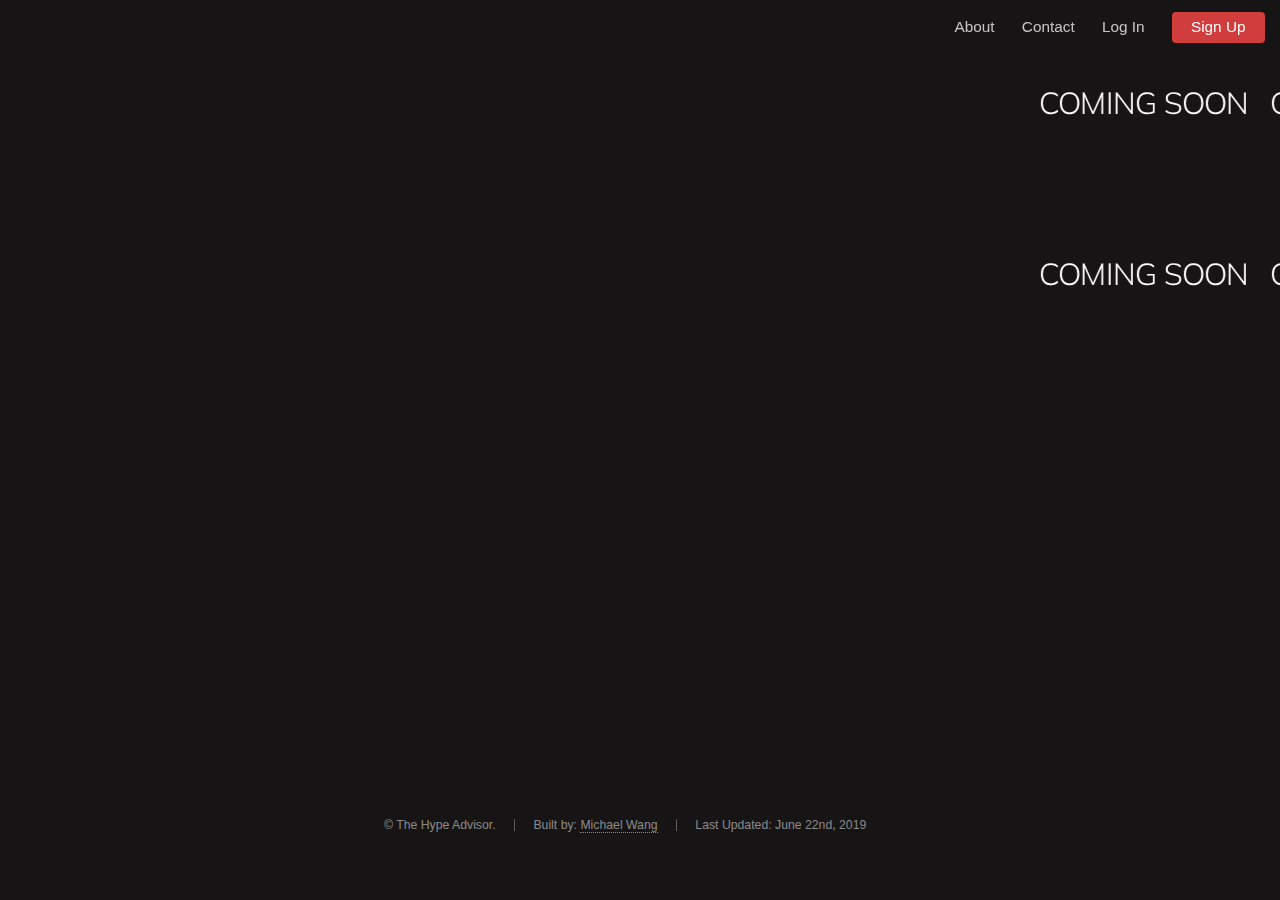
==== comingsoon.html @ 725e8e7e "coming soon page" ====
<!DOCTYPE HTML>
<html>
	<head>
		<title>The Hype Fund - Coming Soon</title>
		<meta charset="utf-8" />
		<meta name="viewport" content="width=device-width, initial-scale=1, user-scalable=no" />
		<link rel="stylesheet" href="assets/css/main.css" />
		<noscript><link rel="stylesheet" href="assets/css/noscript.css" /></noscript>
	</head>
	<body class="is-preload">
		<div id="page-wrapper">
			<!-- Header -->
				<header id="header">
					<h1 id="logo">
					<a href="#index.html" >
						<img src="images/letter_logo.png" alt="" style="float:right;height:40px; margin: 10px 0px" />
					</a>
					</h1>
					<nav id="nav">
						<ul>
							<li>
								<a href="index.html">About</a>
							</li>
							<li><a href="index.html#form" type="scrolly">Contact</a></li>
							<li><a href="#">Log In</a></li>
							<li><a href="#" class="button primary">Sign Up</a></li>
							
						</ul>
					</nav>
				</header>
				<div>
					</br>
				</div>
				<marquee behavior="scroll" direction="left" scrollamount="30">
					<h2><b>COMING SOON &nbsp; COMING SOON &nbsp; COMING SOON &nbsp; COMING SOON &nbsp; COMING SOON &nbsp; COMING SOON &nbsp; COMING SOON &nbsp; COMING SOON &nbsp; COMING SOON &nbsp; COMING SOON &nbsp; COMING SOON &nbsp; COMING SOON &nbsp; COMING SOON &nbsp; COMING SOON &nbsp; COMING SOON &nbsp; COMING SOON &nbsp; COMING SOON &nbsp; COMING SOON &nbsp; COMING SOON &nbsp; COMING SOON &nbsp; COMING SOON &nbsp; COMING SOON &nbsp; COMING SOON &nbsp; COMING SOON &nbsp; COMING SOON &nbsp; COMING SOON &nbsp; COMING SOON &nbsp; COMING SOON &nbsp; COMING SOON &nbsp; COMING SOON &nbsp; COMING SOON &nbsp; COMING SOON &nbsp; COMING SOON &nbsp; COMING SOON &nbsp; COMING SOON &nbsp; COMING SOON &nbsp; COMING SOON &nbsp; COMING SOON &nbsp; COMING SOON &nbsp; COMING SOON &nbsp; COMING SOON &nbsp; COMING SOON &nbsp; COMING SOON &nbsp; COMING SOON &nbsp; COMING SOON &nbsp; COMING SOON &nbsp; COMING SOON &nbsp; COMING SOON &nbsp; COMING SOON</b></h2>
				</marquee>
				<marquee behavior="scroll" direction="right" scrollamount="30">
					<h2><b>COMING SOON &nbsp; COMING SOON &nbsp; COMING SOON &nbsp; COMING SOON &nbsp; COMING SOON &nbsp; COMING SOON &nbsp; COMING SOON &nbsp; COMING SOON &nbsp; COMING SOON &nbsp; COMING SOON &nbsp; COMING SOON &nbsp; COMING SOON &nbsp; COMING SOON &nbsp; COMING SOON &nbsp; COMING SOON &nbsp; COMING SOON &nbsp; COMING SOON &nbsp; COMING SOON &nbsp; COMING SOON &nbsp; COMING SOON &nbsp; COMING SOON &nbsp; COMING SOON &nbsp; COMING SOON &nbsp; COMING SOON &nbsp; COMING SOON &nbsp; COMING SOON &nbsp; COMING SOON &nbsp; COMING SOON &nbsp; COMING SOON &nbsp; COMING SOON &nbsp; COMING SOON &nbsp; COMING SOON &nbsp; COMING SOON &nbsp; COMING SOON &nbsp; COMING SOON &nbsp; COMING SOON &nbsp; COMING SOON &nbsp; COMING SOON &nbsp; COMING SOON &nbsp; COMING SOON &nbsp; COMING SOON &nbsp; COMING SOON &nbsp; COMING SOON &nbsp; COMING SOON &nbsp; COMING SOON &nbsp; COMING SOON &nbsp; COMING SOON &nbsp; COMING SOON &nbsp; COMING SOON</b></h2>
				</marquee>
				<marquee behavior="scroll" direction="left" scrollamount="30">
					<h2><b>COMING SOON &nbsp; COMING SOON &nbsp; COMING SOON &nbsp; COMING SOON &nbsp; COMING SOON &nbsp; COMING SOON &nbsp; COMING SOON &nbsp; COMING SOON &nbsp; COMING SOON &nbsp; COMING SOON &nbsp; COMING SOON &nbsp; COMING SOON &nbsp; COMING SOON &nbsp; COMING SOON &nbsp; COMING SOON &nbsp; COMING SOON &nbsp; COMING SOON &nbsp; COMING SOON &nbsp; COMING SOON &nbsp; COMING SOON &nbsp; COMING SOON &nbsp; COMING SOON &nbsp; COMING SOON &nbsp; COMING SOON &nbsp; COMING SOON &nbsp; COMING SOON &nbsp; COMING SOON &nbsp; COMING SOON &nbsp; COMING SOON &nbsp; COMING SOON &nbsp; COMING SOON &nbsp; COMING SOON &nbsp; COMING SOON &nbsp; COMING SOON &nbsp; COMING SOON &nbsp; COMING SOON &nbsp; COMING SOON &nbsp; COMING SOON &nbsp; COMING SOON &nbsp; COMING SOON &nbsp; COMING SOON &nbsp; COMING SOON &nbsp; COMING SOON &nbsp; COMING SOON &nbsp; COMING SOON &nbsp; COMING SOON &nbsp; COMING SOON &nbsp; COMING SOON &nbsp; COMING SOON</b></h2>
				</marquee>
				<marquee behavior="scroll" direction="right" scrollamount="30">
					<h2><b>COMING SOON &nbsp; COMING SOON &nbsp; COMING SOON &nbsp; COMING SOON &nbsp; COMING SOON &nbsp; COMING SOON &nbsp; COMING SOON &nbsp; COMING SOON &nbsp; COMING SOON &nbsp; COMING SOON &nbsp; COMING SOON &nbsp; COMING SOON &nbsp; COMING SOON &nbsp; COMING SOON &nbsp; COMING SOON &nbsp; COMING SOON &nbsp; COMING SOON &nbsp; COMING SOON &nbsp; COMING SOON &nbsp; COMING SOON &nbsp; COMING SOON &nbsp; COMING SOON &nbsp; COMING SOON &nbsp; COMING SOON &nbsp; COMING SOON &nbsp; COMING SOON &nbsp; COMING SOON &nbsp; COMING SOON &nbsp; COMING SOON &nbsp; COMING SOON &nbsp; COMING SOON &nbsp; COMING SOON &nbsp; COMING SOON &nbsp; COMING SOON &nbsp; COMING SOON &nbsp; COMING SOON &nbsp; COMING SOON &nbsp; COMING SOON &nbsp; COMING SOON &nbsp; COMING SOON &nbsp; COMING SOON &nbsp; COMING SOON &nbsp; COMING SOON &nbsp; COMING SOON &nbsp; COMING SOON &nbsp; COMING SOON &nbsp; COMING SOON &nbsp; COMING SOON &nbsp; COMING SOON</b></h2>
				</marquee>
			</div>
		</div>
		<footer id="footer" style="position: absolute; bottom: 0; left: 30%">
			<ul class="icons">
				<li><a href="http://instagram.com/thehypeadvisor" class="icon alt fa-instagram"><span class="label">Instagram</span></a></li>
				<li><a href="mailto:team@thehypeadvisor.com" class="icon alt fa-envelope"><span class="label">Email</span></a></li>
			</ul>
			<ul class="copyright">
				<li>&copy; The Hype Advisor.</li><li>Built by: <a href="http://m1ch43lw4ng.com">Michael Wang</a></li><li>Last Updated: June 22nd, 2019</li>
			</ul>
		</footer>
	</body>
</html>
---- assets/css/main.css ----
@import url("font-awesome.min.css");
@import url("https://fonts.googleapis.com/css?family=Muli:600");
@import url("fonts/tiempo_bold");
@import url("fonts/avenir");

html, body, div, span, applet, object,
iframe, h1, h2, h3, h4, h5, h6, p, blockquote,
pre, a, abbr, acronym, address, big, cite,
code, del, dfn, em, img, ins, kbd, q, s, samp,
small, strike, strong, sub, sup, tt, var, b,
u, i, center, dl, dt, dd, ol, ul, li, fieldset,
form, label, legend, table, caption, tbody,
tfoot, thead, tr, th, td, article, aside,
canvas, details, embed, figure, figcaption,
footer, header, hgroup, menu, nav, output, ruby,
section, summary, time, mark, audio, video {
	margin: 0;
	padding: 0;
	border: 0;
	font-size: 100%;
	font: inherit;
	vertical-align: baseline;}

article, aside, details, figcaption, figure,
footer, header, hgroup, menu, nav, section {
	display: block;}

body {
	line-height: 1;
}

ol, ul {
	list-style: none;
}

blockquote, q {
	quotes: none;
}

	blockquote:before, blockquote:after, q:before, q:after {
		content: '';
		content: none;
	}

table {
	border-collapse: collapse;
	border-spacing: 0;
}

body {
	-webkit-text-size-adjust: none;
}

mark {
	background-color: transparent;
	color: inherit;
}

input::-moz-focus-inner {
	border: 0;
	padding: 0;
}

input, select, textarea {
	-moz-appearance: none;
	-webkit-appearance: none;
	-ms-appearance: none;
	appearance: none;
}

/* Basic */

	html {
		box-sizing: border-box;
	}

	*, *:before, *:after {
		box-sizing: inherit;
	}

	html, body {
		background: #161414;
	}

	body.is-preload *, body.is-preload *:before, body.is-preload *:after {
		-moz-animation: none !important;
		-webkit-animation: none !important;
		-ms-animation: none !important;
		animation: none !important;
		-moz-transition: none !important;
		-webkit-transition: none !important;
		-ms-transition: none !important;
		transition: none !important;
	}

	body, input, select, textarea {
		color: rgba(255, 255, 255, 0.75);
		font-family: "avenir", sans-serif;
		font-size: 15pt;
		font-weight: 100;
		line-height: 1.75em;
	}

	a {
		-moz-transition: border-color 0.2s ease-in-out, color 0.2s ease-in-out;
		-webkit-transition: border-color 0.2s ease-in-out, color 0.2s ease-in-out;
		-ms-transition: border-color 0.2s ease-in-out, color 0.2s ease-in-out;
		transition: border-color 0.2s ease-in-out, color 0.2s ease-in-out;
		border-bottom: dotted 1px;
		color: #d13c3c;
		text-decoration: none;
	}

		a:hover {
			color: #e85151 !important;
			border-bottom-color: transparent;
		}

	strong, b {
		color: #ffffff;
		font-weight: 300;
	}

	em, i {
		font-style: italic;
	}

	p {
		margin: 0 0 2em 0;
	}

	h1, h2, h3, h4, h5, h6 {
		color: #ffffff;
		font-weight: 300;
		line-height: 1em;
		margin: 0 0 1em 0;
	}

		h1 a, h2 a, h3 a, h4 a, h5 a, h6 a {
			color: inherit;
			border: 0;
		}

	h2 {
		font-family: "Muli", sans-serif;
		font-size: 2em;
		line-height: 1.5em;
		letter-spacing: -0.025em;
	}

	h3 {
		font-size: 1.35em;
		line-height: 1.5em;
	}

	h4 {
		font-size: 1.1em;
		line-height: 1.5em;
	}

	h5 {
		font-size: 0.9em;
		line-height: 1.5em;
	}

	h6 {
		font-size: 0.7em;
		line-height: 1.5em;
	}

	sub {
		font-size: 0.8em;
		position: relative;
		top: 0.5em;
	}

	sup {
		font-size: 0.8em;
		position: relative;
		top: -0.5em;
	}

	hr {
		border: 0;
		border-bottom: solid 1px rgba(255, 255, 255, 0.3);
		margin: 3em 0;
	}

		hr.major {
			margin: 4em 0;
		}

	blockquote {
		border-left: solid 4px rgba(255, 255, 255, 0.3);
		font-style: italic;
		margin: 0 0 2em 0;
		padding: 0.5em 0 0.5em 2em;
	}

	code {
		background: rgba(255, 255, 255, 0.075);
		border-radius: 4px;
		font-family: "Courier New", monospace;
		font-size: 0.9em;
		margin: 0 0.25em;
		padding: 0.25em 0.65em;
	}

	pre {
		-webkit-overflow-scrolling: touch;
		font-family: "Courier New", monospace;
		font-size: 0.9em;
		margin: 0 0 2em 0;
	}

		pre code {
			display: block;
			line-height: 1.75em;
			padding: 1em 1.5em;
			overflow-x: auto;
		}

	.align-left {
		text-align: left;
	}

	.align-center {
		text-align: center;
	}

	.align-right {
		text-align: right;
	}

/* Loader */

	@-moz-keyframes spinner-show {
		0% {
			opacity: 0;
		}

		100% {
			opacity: 1;
		}
	}

	@-webkit-keyframes spinner-show {
		0% {
			opacity: 0;
		}

		100% {
			opacity: 1;
		}
	}

	@-ms-keyframes spinner-show {
		0% {
			opacity: 0;
		}

		100% {
			opacity: 1;
		}
	}

	@keyframes spinner-show {
		0% {
			opacity: 0;
		}

		100% {
			opacity: 1;
		}
	}

	@-moz-keyframes spinner-hide {
		0% {
			color: rgba(255, 255, 255, 0.15);
			z-index: 100001;
			-moz-transform: scale(1) rotate(0deg);
			-webkit-transform: scale(1) rotate(0deg);
			-ms-transform: scale(1) rotate(0deg);
			transform: scale(1) rotate(0deg);
		}

		99% {
			color: #1c1d26;
			z-index: 100001;
			-moz-transform: scale(0.5) rotate(360deg);
			-webkit-transform: scale(0.5) rotate(360deg);
			-ms-transform: scale(0.5) rotate(360deg);
			transform: scale(0.5) rotate(360deg);
		}

		100% {
			color: #1c1d26;
			z-index: -1;
			-moz-transform: scale(0.5) rotate(360deg);
			-webkit-transform: scale(0.5) rotate(360deg);
			-ms-transform: scale(0.5) rotate(360deg);
			transform: scale(0.5) rotate(360deg);
		}
	}

	@-webkit-keyframes spinner-hide {
		0% {
			color: rgba(255, 255, 255, 0.15);
			z-index: 100001;
			-moz-transform: scale(1) rotate(0deg);
			-webkit-transform: scale(1) rotate(0deg);
			-ms-transform: scale(1) rotate(0deg);
			transform: scale(1) rotate(0deg);
		}

		99% {
			color: #1c1d26;
			z-index: 100001;
			-moz-transform: scale(0.5) rotate(360deg);
			-webkit-transform: scale(0.5) rotate(360deg);
			-ms-transform: scale(0.5) rotate(360deg);
			transform: scale(0.5) rotate(360deg);
		}

		100% {
			color: #1c1d26;
			z-index: -1;
			-moz-transform: scale(0.5) rotate(360deg);
			-webkit-transform: scale(0.5) rotate(360deg);
			-ms-transform: scale(0.5) rotate(360deg);
			transform: scale(0.5) rotate(360deg);
		}
	}

	@-ms-keyframes spinner-hide {
		0% {
			color: rgba(255, 255, 255, 0.15);
			z-index: 100001;
			-moz-transform: scale(1) rotate(0deg);
			-webkit-transform: scale(1) rotate(0deg);
			-ms-transform: scale(1) rotate(0deg);
			transform: scale(1) rotate(0deg);
		}

		99% {
			color: #1c1d26;
			z-index: 100001;
			-moz-transform: scale(0.5) rotate(360deg);
			-webkit-transform: scale(0.5) rotate(360deg);
			-ms-transform: scale(0.5) rotate(360deg);
			transform: scale(0.5) rotate(360deg);
		}

		100% {
			color: #1c1d26;
			z-index: -1;
			-moz-transform: scale(0.5) rotate(360deg);
			-webkit-transform: scale(0.5) rotate(360deg);
			-ms-transform: scale(0.5) rotate(360deg);
			transform: scale(0.5) rotate(360deg);
		}
	}

	@keyframes spinner-hide {
		0% {
			color: rgba(255, 255, 255, 0.15);
			z-index: 100001;
			-moz-transform: scale(1) rotate(0deg);
			-webkit-transform: scale(1) rotate(0deg);
			-ms-transform: scale(1) rotate(0deg);
			transform: scale(1) rotate(0deg);
		}

		99% {
			color: #1c1d26;
			z-index: 100001;
			-moz-transform: scale(0.5) rotate(360deg);
			-webkit-transform: scale(0.5) rotate(360deg);
			-ms-transform: scale(0.5) rotate(360deg);
			transform: scale(0.5) rotate(360deg);
		}

		100% {
			color: #1c1d26;
			z-index: -1;
			-moz-transform: scale(0.5) rotate(360deg);
			-webkit-transform: scale(0.5) rotate(360deg);
			-ms-transform: scale(0.5) rotate(360deg);
			transform: scale(0.5) rotate(360deg);
		}
	}

	@-moz-keyframes spinner-rotate {
		0% {
			-moz-transform: scale(1) rotate(0deg);
			-webkit-transform: scale(1) rotate(0deg);
			-ms-transform: scale(1) rotate(0deg);
			transform: scale(1) rotate(0deg);
		}

		100% {
			-moz-transform: scale(1) rotate(360deg);
			-webkit-transform: scale(1) rotate(360deg);
			-ms-transform: scale(1) rotate(360deg);
			transform: scale(1) rotate(360deg);
		}
	}

	@-webkit-keyframes spinner-rotate {
		0% {
			-moz-transform: scale(1) rotate(0deg);
			-webkit-transform: scale(1) rotate(0deg);
			-ms-transform: scale(1) rotate(0deg);
			transform: scale(1) rotate(0deg);
		}

		100% {
			-moz-transform: scale(1) rotate(360deg);
			-webkit-transform: scale(1) rotate(360deg);
			-ms-transform: scale(1) rotate(360deg);
			transform: scale(1) rotate(360deg);
		}
	}

	@-ms-keyframes spinner-rotate {
		0% {
			-moz-transform: scale(1) rotate(0deg);
			-webkit-transform: scale(1) rotate(0deg);
			-ms-transform: scale(1) rotate(0deg);
			transform: scale(1) rotate(0deg);
		}

		100% {
			-moz-transform: scale(1) rotate(360deg);
			-webkit-transform: scale(1) rotate(360deg);
			-ms-transform: scale(1) rotate(360deg);
			transform: scale(1) rotate(360deg);
		}
	}

	@keyframes spinner-rotate {
		0% {
			-moz-transform: scale(1) rotate(0deg);
			-webkit-transform: scale(1) rotate(0deg);
			-ms-transform: scale(1) rotate(0deg);
			transform: scale(1) rotate(0deg);
		}

		100% {
			-moz-transform: scale(1) rotate(360deg);
			-webkit-transform: scale(1) rotate(360deg);
			-ms-transform: scale(1) rotate(360deg);
			transform: scale(1) rotate(360deg);
		}
	}

	@-moz-keyframes overlay-hide {
		0% {
			opacity: 1;
			z-index: 100000;
		}

		15% {
			opacity: 1;
			z-index: 100000;
		}

		99% {
			opacity: 0;
			z-index: 100000;
		}

		100% {
			opacity: 0;
			z-index: -1;
		}
	}

	@-webkit-keyframes overlay-hide {
		0% {
			opacity: 1;
			z-index: 100000;
		}

		15% {
			opacity: 1;
			z-index: 100000;
		}

		99% {
			opacity: 0;
			z-index: 100000;
		}

		100% {
			opacity: 0;
			z-index: -1;
		}
	}

	@-ms-keyframes overlay-hide {
		0% {
			opacity: 1;
			z-index: 100000;
		}

		15% {
			opacity: 1;
			z-index: 100000;
		}

		99% {
			opacity: 0;
			z-index: 100000;
		}

		100% {
			opacity: 0;
			z-index: -1;
		}
	}

	@keyframes overlay-hide {
		0% {
			opacity: 1;
			z-index: 100000;
		}

		15% {
			opacity: 1;
			z-index: 100000;
		}

		99% {
			opacity: 0;
			z-index: 100000;
		}

		100% {
			opacity: 0;
			z-index: -1;
		}
	}

	body.landing {
		text-decoration: none;
	}

		body.landing:before {
			-moz-osx-font-smoothing: grayscale;
			-webkit-font-smoothing: antialiased;
			font-family: FontAwesome;
			font-style: normal;
			font-weight: normal;
			text-transform: none !important;
		}

		body.landing:before {
			-moz-animation: spinner-show 1.5s 1 0.25s ease forwards, spinner-hide 0.25s ease-in-out forwards !important;
			-webkit-animation: spinner-show 1.5s 1 0.25s ease forwards, spinner-hide 0.25s ease-in-out forwards !important;
			-ms-animation: spinner-show 1.5s 1 0.25s ease forwards, spinner-hide 0.25s ease-in-out forwards !important;
			animation: spinner-show 1.5s 1 0.25s ease forwards, spinner-hide 0.25s ease-in-out forwards !important;
			-moz-transform-origin: 50% 50%;
			-webkit-transform-origin: 50% 50%;
			-ms-transform-origin: 50% 50%;
			transform-origin: 50% 50%;
			color: rgba(255, 255, 255, 0.15);
			content: '\f1ce';
			cursor: default;
			display: block;
			font-size: 2em;
			height: 2em;
			left: 50%;
			line-height: 2em;
			margin: -1em 0 0 -1em;
			opacity: 0;
			position: fixed;
			text-align: center;
			top: 50%;
			width: 2em;
			z-index: -1;
		}

		body.landing:after {
			-moz-animation: overlay-hide 1.5s ease-in forwards !important;
			-webkit-animation: overlay-hide 1.5s ease-in forwards !important;
			-ms-animation: overlay-hide 1.5s ease-in forwards !important;
			animation: overlay-hide 1.5s ease-in forwards !important;
			background: #1c1d26;
			content: '';
			display: block;
			height: 100%;
			left: 0;
			opacity: 0;
			position: fixed;
			top: 0;
			width: 100%;
			z-index: -1;
		}

		body.landing.is-preload:before {
			-moz-animation: spinner-show 1.5s 1 0.25s ease forwards, spinner-rotate 0.75s infinite linear !important;
			-webkit-animation: spinner-show 1.5s 1 0.25s ease forwards, spinner-rotate 0.75s infinite linear !important;
			-ms-animation: spinner-show 1.5s 1 0.25s ease forwards, spinner-rotate 0.75s infinite linear !important;
			animation: spinner-show 1.5s 1 0.25s ease forwards, spinner-rotate 0.75s infinite linear !important;
			z-index: 100001;
		}

		body.landing.is-preload:after {
			-moz-animation: none !important;
			-webkit-animation: none !important;
			-ms-animation: none !important;
			animation: none !important;
			opacity: 1;
			z-index: 100000;
		}

	@media (-webkit-min-device-pixel-ratio: 2) {

		body.landing:before {
			line-height: 2.025em;
		}

	}

/* Container */

	.container {
		margin: 0 auto;
		max-width: calc(100% - 4em);
		width: 70em;
	}
		.container .left {
			float: left;
			margin: 0 1.5em 1em 0;
			top: 0.25em;
		}

		.container.xsmall {
			width: 17.5em;
		}

		.container.small {
			width: 35em;
		}

		.container.medium {
			width: 52.5em;
		}

		.container.large {
			width: 87.5em;
		}

		.container.xlarge {
			width: 105em;
		}

		.container.max {
			width: 100%;
		}

		@media screen and (max-width: 1280px) {

			.container {
				width: 90%;
				max-width: 100%;
			}

		}

		@media screen and (max-width: 980px) {

			.container {
				width: 100% !important;
			}

		}

/* Row */

	.row {
		display: flex;
		flex-wrap: wrap;
		box-sizing: border-box;
		align-items: stretch;
	}

		.row > * {
			box-sizing: border-box;
		}

		.row.gtr-uniform > * > :last-child {
			margin-bottom: 0;
		}

		.row.aln-left {
			justify-content: flex-start;
		}

		.row.aln-center {
			justify-content: center;
		}

		.row.aln-right {
			justify-content: flex-end;
		}

		.row.aln-top {
			align-items: flex-start;
		}

		.row.aln-middle {
			align-items: center;
		}

		.row.aln-bottom {
			align-items: flex-end;
		}

		.row > .imp {
			order: -1;
		}

		.row > .col-1 {
			width: 8.3333333333%;
		}

		.row > .off-1 {
			margin-left: 8.3333333333%;
		}

		.row > .col-2 {
			width: 16.6666666667%;
		}

		.row > .off-2 {
			margin-left: 16.6666666667%;
		}

		.row > .col-3 {
			width: 25%;
		}

		.row > .off-3 {
			margin-left: 25%;
		}

		.row > .col-4 {
			width: 33.3333333333%;
		}

		.row > .off-4 {
			margin-left: 33.3333333333%;
		}

		.row > .col-5 {
			width: 41.6666666667%;
		}

		.row > .off-5 {
			margin-left: 41.6666666667%;
		}

		.row > .col-6 {
			width: 50%;
		}

		.row > .off-6 {
			margin-left: 50%;
		}

		.row > .col-7 {
			width: 58.3333333333%;
		}

		.row > .off-7 {
			margin-left: 58.3333333333%;
		}

		.row > .col-8 {
			width: 66.6666666667%;
		}

		.row > .off-8 {
			margin-left: 66.6666666667%;
		}

		.row > .col-9 {
			width: 75%;
		}

		.row > .off-9 {
			margin-left: 75%;
		}

		.row > .col-10 {
			width: 83.3333333333%;
		}

		.row > .off-10 {
			margin-left: 83.3333333333%;
		}

		.row > .col-11 {
			width: 91.6666666667%;
		}

		.row > .off-11 {
			margin-left: 91.6666666667%;
		}

		.row > .col-12 {
			width: 100%;
		}

		.row > .off-12 {
			margin-left: 100%;
		}

		.row.gtr-0 {
			margin-top: 0;
			margin-left: 0em;
		}

			.row.gtr-0 > * {
				padding: 0 0 0 0em;
			}

			.row.gtr-0.gtr-uniform {
				margin-top: 0em;
			}

				.row.gtr-0.gtr-uniform > * {
					padding-top: 0em;
				}

		.row.gtr-25 {
			margin-top: 0;
			margin-left: -0.625em;
		}

			.row.gtr-25 > * {
				padding: 0 0 0 0.625em;
			}

			.row.gtr-25.gtr-uniform {
				margin-top: -0.625em;
			}

				.row.gtr-25.gtr-uniform > * {
					padding-top: 0.625em;
				}

		.row.gtr-50 {
			margin-top: 0;
			margin-left: -1.25em;
		}

			.row.gtr-50 > * {
				padding: 0 0 0 1.25em;
			}

			.row.gtr-50.gtr-uniform {
				margin-top: -1.25em;
			}

				.row.gtr-50.gtr-uniform > * {
					padding-top: 1.25em;
				}

		.row {
			margin-top: 0;
			margin-left: -2.5em;
		}

			.row > * {
				padding: 0 0 0 2.5em;
			}

			.row.gtr-uniform {
				margin-top: -2.5em;
			}

				.row.gtr-uniform > * {
					padding-top: 2.5em;
				}

		.row.gtr-150 {
			margin-top: 0;
			margin-left: -3.75em;
		}

			.row.gtr-150 > * {
				padding: 0 0 0 3.75em;
			}

			.row.gtr-150.gtr-uniform {
				margin-top: -3.75em;
			}

				.row.gtr-150.gtr-uniform > * {
					padding-top: 3.75em;
				}

		.row.gtr-200 {
			margin-top: 0;
			margin-left: -5em;
		}

			.row.gtr-200 > * {
				padding: 0 0 0 5em;
			}

			.row.gtr-200.gtr-uniform {
				margin-top: -5em;
			}

				.row.gtr-200.gtr-uniform > * {
					padding-top: 5em;
				}

		@media screen and (max-width: 1680px) {

			.row {
				display: flex;
				flex-wrap: wrap;
				box-sizing: border-box;
				align-items: stretch;
			}

				.row > * {
					box-sizing: border-box;
				}

				.row.gtr-uniform > * > :last-child {
					margin-bottom: 0;
				}

				.row.aln-left {
					justify-content: flex-start;
				}

				.row.aln-center {
					justify-content: center;
				}

				.row.aln-right {
					justify-content: flex-end;
				}

				.row.aln-top {
					align-items: flex-start;
				}

				.row.aln-middle {
					align-items: center;
				}

				.row.aln-bottom {
					align-items: flex-end;
				}

				.row > .imp-xlarge {
					order: -1;
				}

				.row > .col-1-xlarge {
					width: 8.3333333333%;
				}

				.row > .off-1-xlarge {
					margin-left: 8.3333333333%;
				}

				.row > .col-2-xlarge {
					width: 16.6666666667%;
				}

				.row > .off-2-xlarge {
					margin-left: 16.6666666667%;
				}

				.row > .col-3-xlarge {
					width: 25%;
				}

				.row > .off-3-xlarge {
					margin-left: 25%;
				}

				.row > .col-4-xlarge {
					width: 33.3333333333%;
				}

				.row > .off-4-xlarge {
					margin-left: 33.3333333333%;
				}

				.row > .col-5-xlarge {
					width: 41.6666666667%;
				}

				.row > .off-5-xlarge {
					margin-left: 41.6666666667%;
				}

				.row > .col-6-xlarge {
					width: 50%;
				}

				.row > .off-6-xlarge {
					margin-left: 50%;
				}

				.row > .col-7-xlarge {
					width: 58.3333333333%;
				}

				.row > .off-7-xlarge {
					margin-left: 58.3333333333%;
				}

				.row > .col-8-xlarge {
					width: 66.6666666667%;
				}

				.row > .off-8-xlarge {
					margin-left: 66.6666666667%;
				}

				.row > .col-9-xlarge {
					width: 75%;
				}

				.row > .off-9-xlarge {
					margin-left: 75%;
				}

				.row > .col-10-xlarge {
					width: 83.3333333333%;
				}

				.row > .off-10-xlarge {
					margin-left: 83.3333333333%;
				}

				.row > .col-11-xlarge {
					width: 91.6666666667%;
				}

				.row > .off-11-xlarge {
					margin-left: 91.6666666667%;
				}

				.row > .col-12-xlarge {
					width: 100%;
				}

				.row > .off-12-xlarge {
					margin-left: 100%;
				}

				.row.gtr-0 {
					margin-top: 0;
					margin-left: 0em;
				}

					.row.gtr-0 > * {
						padding: 0 0 0 0em;
					}

					.row.gtr-0.gtr-uniform {
						margin-top: 0em;
					}

						.row.gtr-0.gtr-uniform > * {
							padding-top: 0em;
						}

				.row.gtr-25 {
					margin-top: 0;
					margin-left: -0.625em;
				}

					.row.gtr-25 > * {
						padding: 0 0 0 0.625em;
					}

					.row.gtr-25.gtr-uniform {
						margin-top: -0.625em;
					}

						.row.gtr-25.gtr-uniform > * {
							padding-top: 0.625em;
						}

				.row.gtr-50 {
					margin-top: 0;
					margin-left: -1.25em;
				}

					.row.gtr-50 > * {
						padding: 0 0 0 1.25em;
					}

					.row.gtr-50.gtr-uniform {
						margin-top: -1.25em;
					}

						.row.gtr-50.gtr-uniform > * {
							padding-top: 1.25em;
						}

				.row {
					margin-top: 0;
					margin-left: -2.5em;
				}

					.row > * {
						padding: 0 0 0 2.5em;
					}

					.row.gtr-uniform {
						margin-top: -2.5em;
					}

						.row.gtr-uniform > * {
							padding-top: 2.5em;
						}

				.row.gtr-150 {
					margin-top: 0;
					margin-left: -3.75em;
				}

					.row.gtr-150 > * {
						padding: 0 0 0 3.75em;
					}

					.row.gtr-150.gtr-uniform {
						margin-top: -3.75em;
					}

						.row.gtr-150.gtr-uniform > * {
							padding-top: 3.75em;
						}

				.row.gtr-200 {
					margin-top: 0;
					margin-left: -5em;
				}

					.row.gtr-200 > * {
						padding: 0 0 0 5em;
					}

					.row.gtr-200.gtr-uniform {
						margin-top: -5em;
					}

						.row.gtr-200.gtr-uniform > * {
							padding-top: 5em;
						}

		}

		@media screen and (max-width: 1280px) {

			.row {
				display: flex;
				flex-wrap: wrap;
				box-sizing: border-box;
				align-items: stretch;
			}

				.row > * {
					box-sizing: border-box;
				}

				.row.gtr-uniform > * > :last-child {
					margin-bottom: 0;
				}

				.row.aln-left {
					justify-content: flex-start;
				}

				.row.aln-center {
					justify-content: center;
				}

				.row.aln-right {
					justify-content: flex-end;
				}

				.row.aln-top {
					align-items: flex-start;
				}

				.row.aln-middle {
					align-items: center;
				}

				.row.aln-bottom {
					align-items: flex-end;
				}

				.row > .imp-large {
					order: -1;
				}

				.row > .col-1-large {
					width: 8.3333333333%;
				}

				.row > .off-1-large {
					margin-left: 8.3333333333%;
				}

				.row > .col-2-large {
					width: 16.6666666667%;
				}

				.row > .off-2-large {
					margin-left: 16.6666666667%;
				}

				.row > .col-3-large {
					width: 25%;
				}

				.row > .off-3-large {
					margin-left: 25%;
				}

				.row > .col-4-large {
					width: 33.3333333333%;
				}

				.row > .off-4-large {
					margin-left: 33.3333333333%;
				}

				.row > .col-5-large {
					width: 41.6666666667%;
				}

				.row > .off-5-large {
					margin-left: 41.6666666667%;
				}

				.row > .col-6-large {
					width: 50%;
				}

				.row > .off-6-large {
					margin-left: 50%;
				}

				.row > .col-7-large {
					width: 58.3333333333%;
				}

				.row > .off-7-large {
					margin-left: 58.3333333333%;
				}

				.row > .col-8-large {
					width: 66.6666666667%;
				}

				.row > .off-8-large {
					margin-left: 66.6666666667%;
				}

				.row > .col-9-large {
					width: 75%;
				}

				.row > .off-9-large {
					margin-left: 75%;
				}

				.row > .col-10-large {
					width: 83.3333333333%;
				}

				.row > .off-10-large {
					margin-left: 83.3333333333%;
				}

				.row > .col-11-large {
					width: 91.6666666667%;
				}

				.row > .off-11-large {
					margin-left: 91.6666666667%;
				}

				.row > .col-12-large {
					width: 100%;
				}

				.row > .off-12-large {
					margin-left: 100%;
				}

				.row.gtr-0 {
					margin-top: 0;
					margin-left: 0em;
				}

					.row.gtr-0 > * {
						padding: 0 0 0 0em;
					}

					.row.gtr-0.gtr-uniform {
						margin-top: 0em;
					}

						.row.gtr-0.gtr-uniform > * {
							padding-top: 0em;
						}

				.row.gtr-25 {
					margin-top: 0;
					margin-left: -0.625em;
				}

					.row.gtr-25 > * {
						padding: 0 0 0 0.625em;
					}

					.row.gtr-25.gtr-uniform {
						margin-top: -0.625em;
					}

						.row.gtr-25.gtr-uniform > * {
							padding-top: 0.625em;
						}

				.row.gtr-50 {
					margin-top: 0;
					margin-left: -1.25em;
				}

					.row.gtr-50 > * {
						padding: 0 0 0 1.25em;
					}

					.row.gtr-50.gtr-uniform {
						margin-top: -1.25em;
					}

						.row.gtr-50.gtr-uniform > * {
							padding-top: 1.25em;
						}

				.row {
					margin-top: 0;
					margin-left: -2.5em;
				}

					.row > * {
						padding: 0 0 0 2.5em;
					}

					.row.gtr-uniform {
						margin-top: -2.5em;
					}

						.row.gtr-uniform > * {
							padding-top: 2.5em;
						}

				.row.gtr-150 {
					margin-top: 0;
					margin-left: -3.75em;
				}

					.row.gtr-150 > * {
						padding: 0 0 0 3.75em;
					}

					.row.gtr-150.gtr-uniform {
						margin-top: -3.75em;
					}

						.row.gtr-150.gtr-uniform > * {
							padding-top: 3.75em;
						}

				.row.gtr-200 {
					margin-top: 0;
					margin-left: -5em;
				}

					.row.gtr-200 > * {
						padding: 0 0 0 5em;
					}

					.row.gtr-200.gtr-uniform {
						margin-top: -5em;
					}

						.row.gtr-200.gtr-uniform > * {
							padding-top: 5em;
						}

		}

		@media screen and (max-width: 980px) {

			.row {
				display: flex;
				flex-wrap: wrap;
				box-sizing: border-box;
				align-items: stretch;
			}

				.row > * {
					box-sizing: border-box;
				}

				.row.gtr-uniform > * > :last-child {
					margin-bottom: 0;
				}

				.row.aln-left {
					justify-content: flex-start;
				}

				.row.aln-center {
					justify-content: center;
				}

				.row.aln-right {
					justify-content: flex-end;
				}

				.row.aln-top {
					align-items: flex-start;
				}

				.row.aln-middle {
					align-items: center;
				}

				.row.aln-bottom {
					align-items: flex-end;
				}

				.row > .imp-medium {
					order: -1;
				}

				.row > .col-1-medium {
					width: 8.3333333333%;
				}

				.row > .off-1-medium {
					margin-left: 8.3333333333%;
				}

				.row > .col-2-medium {
					width: 16.6666666667%;
				}

				.row > .off-2-medium {
					margin-left: 16.6666666667%;
				}

				.row > .col-3-medium {
					width: 25%;
				}

				.row > .off-3-medium {
					margin-left: 25%;
				}

				.row > .col-4-medium {
					width: 33.3333333333%;
				}

				.row > .off-4-medium {
					margin-left: 33.3333333333%;
				}

				.row > .col-5-medium {
					width: 41.6666666667%;
				}

				.row > .off-5-medium {
					margin-left: 41.6666666667%;
				}

				.row > .col-6-medium {
					width: 50%;
				}

				.row > .off-6-medium {
					margin-left: 50%;
				}

				.row > .col-7-medium {
					width: 58.3333333333%;
				}

				.row > .off-7-medium {
					margin-left: 58.3333333333%;
				}

				.row > .col-8-medium {
					width: 66.6666666667%;
				}

				.row > .off-8-medium {
					margin-left: 66.6666666667%;
				}

				.row > .col-9-medium {
					width: 75%;
				}

				.row > .off-9-medium {
					margin-left: 75%;
				}

				.row > .col-10-medium {
					width: 83.3333333333%;
				}

				.row > .off-10-medium {
					margin-left: 83.3333333333%;
				}

				.row > .col-11-medium {
					width: 91.6666666667%;
				}

				.row > .off-11-medium {
					margin-left: 91.6666666667%;
				}

				.row > .col-12-medium {
					width: 100%;
				}

				.row > .off-12-medium {
					margin-left: 100%;
				}

				.row.gtr-0 {
					margin-top: 0;
					margin-left: 0em;
				}

					.row.gtr-0 > * {
						padding: 0 0 0 0em;
					}

					.row.gtr-0.gtr-uniform {
						margin-top: 0em;
					}

						.row.gtr-0.gtr-uniform > * {
							padding-top: 0em;
						}

				.row.gtr-25 {
					margin-top: 0;
					margin-left: -0.625em;
				}

					.row.gtr-25 > * {
						padding: 0 0 0 0.625em;
					}

					.row.gtr-25.gtr-uniform {
						margin-top: -0.625em;
					}

						.row.gtr-25.gtr-uniform > * {
							padding-top: 0.625em;
						}

				.row.gtr-50 {
					margin-top: 0;
					margin-left: -1.25em;
				}

					.row.gtr-50 > * {
						padding: 0 0 0 1.25em;
					}

					.row.gtr-50.gtr-uniform {
						margin-top: -1.25em;
					}

						.row.gtr-50.gtr-uniform > * {
							padding-top: 1.25em;
						}

				.row {
					margin-top: 0;
					margin-left: -2.5em;
				}

					.row > * {
						padding: 0 0 0 2.5em;
					}

					.row.gtr-uniform {
						margin-top: -2.5em;
					}

						.row.gtr-uniform > * {
							padding-top: 2.5em;
						}

				.row.gtr-150 {
					margin-top: 0;
					margin-left: -3.75em;
				}

					.row.gtr-150 > * {
						padding: 0 0 0 3.75em;
					}

					.row.gtr-150.gtr-uniform {
						margin-top: -3.75em;
					}

						.row.gtr-150.gtr-uniform > * {
							padding-top: 3.75em;
						}

				.row.gtr-200 {
					margin-top: 0;
					margin-left: -5em;
				}

					.row.gtr-200 > * {
						padding: 0 0 0 5em;
					}

					.row.gtr-200.gtr-uniform {
						margin-top: -5em;
					}

						.row.gtr-200.gtr-uniform > * {
							padding-top: 5em;
						}

		}

		@media screen and (max-width: 736px) {

			.row {
				display: flex;
				flex-wrap: wrap;
				box-sizing: border-box;
				align-items: stretch;
			}

				.row > * {
					box-sizing: border-box;
				}

				.row.gtr-uniform > * > :last-child {
					margin-bottom: 0;
				}

				.row.aln-left {
					justify-content: flex-start;
				}

				.row.aln-center {
					justify-content: center;
				}

				.row.aln-right {
					justify-content: flex-end;
				}

				.row.aln-top {
					align-items: flex-start;
				}

				.row.aln-middle {
					align-items: center;
				}

				.row.aln-bottom {
					align-items: flex-end;
				}

				.row > .imp-small {
					order: -1;
				}

				.row > .col-1-small {
					width: 8.3333333333%;
				}

				.row > .off-1-small {
					margin-left: 8.3333333333%;
				}

				.row > .col-2-small {
					width: 16.6666666667%;
				}

				.row > .off-2-small {
					margin-left: 16.6666666667%;
				}

				.row > .col-3-small {
					width: 25%;
				}

				.row > .off-3-small {
					margin-left: 25%;
				}

				.row > .col-4-small {
					width: 33.3333333333%;
				}

				.row > .off-4-small {
					margin-left: 33.3333333333%;
				}

				.row > .col-5-small {
					width: 41.6666666667%;
				}

				.row > .off-5-small {
					margin-left: 41.6666666667%;
				}

				.row > .col-6-small {
					width: 50%;
				}

				.row > .off-6-small {
					margin-left: 50%;
				}

				.row > .col-7-small {
					width: 58.3333333333%;
				}

				.row > .off-7-small {
					margin-left: 58.3333333333%;
				}

				.row > .col-8-small {
					width: 66.6666666667%;
				}

				.row > .off-8-small {
					margin-left: 66.6666666667%;
				}

				.row > .col-9-small {
					width: 75%;
				}

				.row > .off-9-small {
					margin-left: 75%;
				}

				.row > .col-10-small {
					width: 83.3333333333%;
				}

				.row > .off-10-small {
					margin-left: 83.3333333333%;
				}

				.row > .col-11-small {
					width: 91.6666666667%;
				}

				.row > .off-11-small {
					margin-left: 91.6666666667%;
				}

				.row > .col-12-small {
					width: 100%;
				}

				.row > .off-12-small {
					margin-left: 100%;
				}

				.row.gtr-0 {
					margin-top: 0;
					margin-left: 0em;
				}

					.row.gtr-0 > * {
						padding: 0 0 0 0em;
					}

					.row.gtr-0.gtr-uniform {
						margin-top: 0em;
					}

						.row.gtr-0.gtr-uniform > * {
							padding-top: 0em;
						}

				.row.gtr-25 {
					margin-top: 0;
					margin-left: -0.625em;
				}

					.row.gtr-25 > * {
						padding: 0 0 0 0.625em;
					}

					.row.gtr-25.gtr-uniform {
						margin-top: -0.625em;
					}

						.row.gtr-25.gtr-uniform > * {
							padding-top: 0.625em;
						}

				.row.gtr-50 {
					margin-top: 0;
					margin-left: -1.25em;
				}

					.row.gtr-50 > * {
						padding: 0 0 0 1.25em;
					}

					.row.gtr-50.gtr-uniform {
						margin-top: -1.25em;
					}

						.row.gtr-50.gtr-uniform > * {
							padding-top: 1.25em;
						}

				.row {
					margin-top: 0;
					margin-left: -2.5em;
				}

					.row > * {
						padding: 0 0 0 2.5em;
					}

					.row.gtr-uniform {
						margin-top: -2.5em;
					}

						.row.gtr-uniform > * {
							padding-top: 2.5em;
						}

				.row.gtr-150 {
					margin-top: 0;
					margin-left: -3.75em;
				}

					.row.gtr-150 > * {
						padding: 0 0 0 3.75em;
					}

					.row.gtr-150.gtr-uniform {
						margin-top: -3.75em;
					}

						.row.gtr-150.gtr-uniform > * {
							padding-top: 3.75em;
						}

				.row.gtr-200 {
					margin-top: 0;
					margin-left: -5em;
				}

					.row.gtr-200 > * {
						padding: 0 0 0 5em;
					}

					.row.gtr-200.gtr-uniform {
						margin-top: -5em;
					}

						.row.gtr-200.gtr-uniform > * {
							padding-top: 5em;
						}

		}

		@media screen and (max-width: 480px) {

			.row {
				display: flex;
				flex-wrap: wrap;
				box-sizing: border-box;
				align-items: stretch;
			}

				.row > * {
					box-sizing: border-box;
				}

				.row.gtr-uniform > * > :last-child {
					margin-bottom: 0;
				}

				.row.aln-left {
					justify-content: flex-start;
				}

				.row.aln-center {
					justify-content: center;
				}

				.row.aln-right {
					justify-content: flex-end;
				}

				.row.aln-top {
					align-items: flex-start;
				}

				.row.aln-middle {
					align-items: center;
				}

				.row.aln-bottom {
					align-items: flex-end;
				}

				.row > .imp-xsmall {
					order: -1;
				}

				.row > .col-1-xsmall {
					width: 8.3333333333%;
				}

				.row > .off-1-xsmall {
					margin-left: 8.3333333333%;
				}

				.row > .col-2-xsmall {
					width: 16.6666666667%;
				}

				.row > .off-2-xsmall {
					margin-left: 16.6666666667%;
				}

				.row > .col-3-xsmall {
					width: 25%;
				}

				.row > .off-3-xsmall {
					margin-left: 25%;
				}

				.row > .col-4-xsmall {
					width: 33.3333333333%;
				}

				.row > .off-4-xsmall {
					margin-left: 33.3333333333%;
				}

				.row > .col-5-xsmall {
					width: 41.6666666667%;
				}

				.row > .off-5-xsmall {
					margin-left: 41.6666666667%;
				}

				.row > .col-6-xsmall {
					width: 50%;
				}

				.row > .off-6-xsmall {
					margin-left: 50%;
				}

				.row > .col-7-xsmall {
					width: 58.3333333333%;
				}

				.row > .off-7-xsmall {
					margin-left: 58.3333333333%;
				}

				.row > .col-8-xsmall {
					width: 66.6666666667%;
				}

				.row > .off-8-xsmall {
					margin-left: 66.6666666667%;
				}

				.row > .col-9-xsmall {
					width: 75%;
				}

				.row > .off-9-xsmall {
					margin-left: 75%;
				}

				.row > .col-10-xsmall {
					width: 83.3333333333%;
				}

				.row > .off-10-xsmall {
					margin-left: 83.3333333333%;
				}

				.row > .col-11-xsmall {
					width: 91.6666666667%;
				}

				.row > .off-11-xsmall {
					margin-left: 91.6666666667%;
				}

				.row > .col-12-xsmall {
					width: 100%;
				}

				.row > .off-12-xsmall {
					margin-left: 100%;
				}

				.row.gtr-0 {
					margin-top: 0;
					margin-left: 0em;
				}

					.row.gtr-0 > * {
						padding: 0 0 0 0em;
					}

					.row.gtr-0.gtr-uniform {
						margin-top: 0em;
					}

						.row.gtr-0.gtr-uniform > * {
							padding-top: 0em;
						}

				.row.gtr-25 {
					margin-top: 0;
					margin-left: -0.625em;
				}

					.row.gtr-25 > * {
						padding: 0 0 0 0.625em;
					}

					.row.gtr-25.gtr-uniform {
						margin-top: -0.625em;
					}

						.row.gtr-25.gtr-uniform > * {
							padding-top: 0.625em;
						}

				.row.gtr-50 {
					margin-top: 0;
					margin-left: -1.25em;
				}

					.row.gtr-50 > * {
						padding: 0 0 0 1.25em;
					}

					.row.gtr-50.gtr-uniform {
						margin-top: -1.25em;
					}

						.row.gtr-50.gtr-uniform > * {
							padding-top: 1.25em;
						}

				.row {
					margin-top: 0;
					margin-left: -2.5em;
				}

					.row > * {
						padding: 0 0 0 2.5em;
					}

					.row.gtr-uniform {
						margin-top: -2.5em;
					}

						.row.gtr-uniform > * {
							padding-top: 2.5em;
						}

				.row.gtr-150 {
					margin-top: 0;
					margin-left: -3.75em;
				}

					.row.gtr-150 > * {
						padding: 0 0 0 3.75em;
					}

					.row.gtr-150.gtr-uniform {
						margin-top: -3.75em;
					}

						.row.gtr-150.gtr-uniform > * {
							padding-top: 3.75em;
						}

				.row.gtr-200 {
					margin-top: 0;
					margin-left: -5em;
				}

					.row.gtr-200 > * {
						padding: 0 0 0 5em;
					}

					.row.gtr-200.gtr-uniform {
						margin-top: -5em;
					}

						.row.gtr-200.gtr-uniform > * {
							padding-top: 5em;
						}

		}

/* Section/Article */

	section.special, article.special {
		text-align: center;
	}

	header p {
		color: #ffffff;
		position: relative;
		margin: 0 0 1.5em 0;
	}

	header h2 + p {
		font-size: 1.25em;
		margin-top: -1em;
		line-height: 1.75em;
	}

	header h3 + p {
		font-size: 1.1em;
		margin-top: -0.8em;
		line-height: 1.75em;
	}

	header h4 + p,
	header h5 + p,
	header h6 + p {
		font-size: 0.9em;
		margin-top: -0.6em;
		line-height: 1.5em;
	}

	header.major {
		margin: 0 0 4em 0;
		position: relative;
		text-align: center;
	}

		header.major:after {
			background: #d13c3c;
			content: '';
			display: inline-block;
			height: 0.2em;
			max-width: 20em;
			width: 75%;
		}

	footer.major {
		margin: 4em 0 0 0;
	}

/* Form */

	form {
		margin: 0 0 2em 0;
	}

		form.cta {
			max-width: 35em;
			margin-left: auto;
			margin-right: auto;
		}

	label {
		color: #ffffff;
		display: block;
		font-size: 0.9em;
		font-weight: 300;
		margin: 0 0 1em 0;
	}

	input[type="text"],
	input[type="password"],
	input[type="email"],
	select,
	textarea {
		-moz-appearance: none;
		-webkit-appearance: none;
		-ms-appearance: none;
		appearance: none;
		-moz-transition: border-color 0.2s ease-in-out;
		-webkit-transition: border-color 0.2s ease-in-out;
		-ms-transition: border-color 0.2s ease-in-out;
		transition: border-color 0.2s ease-in-out;
		background: transparent;
		border-radius: 4px;
		border: solid 1px rgba(255, 255, 255, 0.3);
		color: inherit;
		display: block;
		outline: 0;
		padding: 0 1em;
		text-decoration: none;
		width: 100%;
	}

		input[type="text"]:invalid,
		input[type="password"]:invalid,
		input[type="email"]:invalid,
		select:invalid,
		textarea:invalid {
			box-shadow: none;
		}

		input[type="text"]:focus,
		input[type="password"]:focus,
		input[type="email"]:focus,
		select:focus,
		textarea:focus {
			border-color: #d13c3c;
		}

	select {
		background-image: url("data:image/svg+xml;charset=utf8,%3Csvg xmlns='http://www.w3.org/2000/svg' width='40' height='40' preserveAspectRatio='none' viewBox='0 0 40 40'%3E%3Cpath d='M9.4,12.3l10.4,10.4l10.4-10.4c0.2-0.2,0.5-0.4,0.9-0.4c0.3,0,0.6,0.1,0.9,0.4l3.3,3.3c0.2,0.2,0.4,0.5,0.4,0.9 c0,0.4-0.1,0.6-0.4,0.9L20.7,31.9c-0.2,0.2-0.5,0.4-0.9,0.4c-0.3,0-0.6-0.1-0.9-0.4L4.3,17.3c-0.2-0.2-0.4-0.5-0.4-0.9 c0-0.4,0.1-0.6,0.4-0.9l3.3-3.3c0.2-0.2,0.5-0.4,0.9-0.4S9.1,12.1,9.4,12.3z' fill='rgba(255, 255, 255, 0.3)' /%3E%3C/svg%3E");
		background-size: 1.25rem;
		background-repeat: no-repeat;
		background-position: calc(100% - 1rem) center;
		height: 3em;
		padding-right: 3em;
		text-overflow: ellipsis;
	}

		select option {
			color: #ffffff;
			background: #1c1d26;
		}

		select:focus::-ms-value {
			background-color: transparent;
		}

		select::-ms-expand {
			display: none;
		}

	input[type="text"],
	input[type="password"],
	input[type="email"],
	select {
		height: 3em;
	}

	textarea {
		padding: 0.75em 1em;
	}

	input[type="checkbox"],
	input[type="radio"] {
		-moz-appearance: none;
		-webkit-appearance: none;
		-ms-appearance: none;
		appearance: none;
		display: block;
		float: left;
		margin-right: -2em;
		opacity: 0;
		width: 1em;
		z-index: -1;
	}

		input[type="checkbox"] + label,
		input[type="radio"] + label {
			text-decoration: none;
			color: rgba(255, 255, 255, 0.75);
			cursor: pointer;
			display: inline-block;
			font-size: 1em;
			font-weight: 100;
			padding-left: 2.55em;
			padding-right: 0.75em;
			position: relative;
		}

			input[type="checkbox"] + label:before,
			input[type="radio"] + label:before {
				-moz-osx-font-smoothing: grayscale;
				-webkit-font-smoothing: antialiased;
				font-family: FontAwesome;
				font-style: normal;
				font-weight: normal;
				text-transform: none !important;
			}

			input[type="checkbox"] + label:before,
			input[type="radio"] + label:before {
				border-radius: 4px;
				border: solid 1px rgba(255, 255, 255, 0.3);
				content: '';
				display: inline-block;
				height: 1.8em;
				left: 0;
				line-height: 1.725em;
				position: absolute;
				text-align: center;
				top: 0;
				width: 1.8em;
			}

		input[type="checkbox"]:checked + label:before,
		input[type="radio"]:checked + label:before {
			background: rgba(255, 255, 255, 0.25);
			color: #ffffff;
			content: '\f00c';
		}

		input[type="checkbox"]:focus + label:before,
		input[type="radio"]:focus + label:before {
			border-color: #d13c3c;
		}

	input[type="checkbox"] + label:before {
		border-radius: 4px;
	}

	input[type="radio"] + label:before {
		border-radius: 100%;
	}

	::-webkit-input-placeholder {
		color: rgba(255, 255, 255, 0.5) !important;
		opacity: 1.0;
	}

	:-moz-placeholder {
		color: rgba(255, 255, 255, 0.5) !important;
		opacity: 1.0;
	}

	::-moz-placeholder {
		color: rgba(255, 255, 255, 0.5) !important;
		opacity: 1.0;
	}

	:-ms-input-placeholder {
		color: rgba(255, 255, 255, 0.5) !important;
		opacity: 1.0;
	}

/* Box */

	.box {
		border-radius: 4px;
		border: solid 1px rgba(255, 255, 255, 0.3);
		margin-bottom: 2em;
		padding: 1.5em;
	}

		.box > :last-child,
		.box > :last-child > :last-child,
		.box > :last-child > :last-child > :last-child {
			margin-bottom: 0;
		}

		.box.alt {
			border: 0;
			border-radius: 0;
			padding: 0;
		}

/* Icon */

	.icon {
		text-decoration: none;
		border-bottom: none;
		position: relative;
	}

		.icon:before {
			-moz-osx-font-smoothing: grayscale;
			-webkit-font-smoothing: antialiased;
			font-family: FontAwesome;
			font-style: normal;
			font-weight: normal;
			text-transform: none !important;
		}

		.icon > .label {
			display: none;
		}

		.icon.alt {
			text-decoration: none;
		}

			.icon.alt:before {
				-moz-osx-font-smoothing: grayscale;
				-webkit-font-smoothing: antialiased;
				font-family: FontAwesome;
				font-style: normal;
				font-weight: normal;
				text-transform: none !important;
			}

			.icon.alt:before {
				color: #1c1d26 !important;
				text-shadow: 1px 0 0 #ffffff, -1px 0 0 #ffffff, 0 1px 0 #ffffff, 0 -1px 0 #ffffff;
			}

		.icon.major {
			background: #272833;
			border-radius: 100%;
			cursor: default;
			display: inline-block;
			height: 6em;
			line-height: 6em;
			margin: 0 0 2em 0;
			text-align: center;
			width: 6em;
		}

			.icon.major:before {
				font-size: 2.25em;
			}

			.icon.major.alt {
				text-decoration: none;
			}

				.icon.major.alt:before {
					-moz-osx-font-smoothing: grayscale;
					-webkit-font-smoothing: antialiased;
					font-family: FontAwesome;
					font-style: normal;
					font-weight: normal;
					text-transform: none !important;
				}

				.icon.major.alt:before {
					color: #272833 !important;
					text-shadow: 1px 0 0 #ffffff, -1px 0 0 #ffffff, 0 1px 0 #ffffff, 0 -1px 0 #ffffff;
				}

/* Image */

	.image {
		display: inline-block;
		position: relative;
		overflow: hidden;
	}

		.image:before {
			content: '';
			display: block;
			position: absolute;
			left: 0;
			top: 0;
			width: 100%;
			height: 100%;
			z-index: 1;
		}

		.image img {
			border-radius: 4px;
			display: block;
		}

		.image.left {
			float: left;
			margin: 0 1.5em 1em 0;
			top: 0.25em;
		}

		.image.right {
			float: right;
			margin: 0 0 1em 1.5em;
			top: 0.25em;
		}

		.image.left, .image.right {
			max-width: 40%;
		}

			.image.left img, .image.right img {
				width: 100%;
			}

		.image.fit {
			display: block;
			margin: 0 0 2em 0;
			width: 100%;
		}

			.image.fit img {
				width: 100%;
			}

/* List */

	ol {
		list-style: decimal;
		margin: 0 0 2em 0;
		padding-left: 1.25em;
	}

		ol li {
			padding-left: 0.25em;
		}

	ul {
		list-style: disc;
		margin: 0 0 2em 0;
		padding-left: 1em;
	}

		ul li {
			padding-left: 0.5em;
		}

		ul.alt {
			list-style: none;
			padding-left: 0;
		}

			ul.alt li {
				border-top: solid 1px rgba(255, 255, 255, 0.3);
				padding: 0.5em 0;
			}

				ul.alt li:first-child {
					border-top: 0;
					padding-top: 0;
				}

	dl {
		margin: 0 0 2em 0;
	}

/* Icons */

	ul.icons {
		cursor: default;
		list-style: none;
		padding-left: 0;
	}

		ul.icons li {
			display: inline-block;
			height: 2.5em;
			line-height: 2.5em;
			padding: 0 0.5em;
		}

			ul.icons li .icon {
				font-size: 0.8em;
			}

				ul.icons li .icon:before {
					font-size: 2em;
				}

/* Actions */

	ul.actions {
		display: -moz-flex;
		display: -webkit-flex;
		display: -ms-flex;
		display: flex;
		cursor: default;
		list-style: none;
		margin-left: -1em;
		padding-left: 0;
	}

		ul.actions li {
			padding: 0 0 0 1em;
			vertical-align: middle;
		}

		ul.actions.special {
			-moz-justify-content: center;
			-webkit-justify-content: center;
			-ms-justify-content: center;
			justify-content: center;
			width: 100%;
			margin-left: 0;
		}

			ul.actions.special li:first-child {
				padding-left: 0;
			}

		ul.actions.stacked {
			-moz-flex-direction: column;
			-webkit-flex-direction: column;
			-ms-flex-direction: column;
			flex-direction: column;
			margin-left: 0;
		}

			ul.actions.stacked li {
				padding: 1.3em 0 0 0;
			}

				ul.actions.stacked li:first-child {
					padding-top: 0;
				}

		ul.actions.fit {
			width: calc(100% + 1em);
		}

			ul.actions.fit li {
				-moz-flex-grow: 1;
				-webkit-flex-grow: 1;
				-ms-flex-grow: 1;
				flex-grow: 1;
				-moz-flex-shrink: 1;
				-webkit-flex-shrink: 1;
				-ms-flex-shrink: 1;
				flex-shrink: 1;
				width: 100%;
			}

				ul.actions.fit li > * {
					width: 100%;
				}

			ul.actions.fit.stacked {
				width: 100%;
			}

		@media screen and (max-width: 480px) {

			ul.actions:not(.fixed) {
				-moz-flex-direction: column;
				-webkit-flex-direction: column;
				-ms-flex-direction: column;
				flex-direction: column;
				margin-left: 0;
				width: 100% !important;
			}

				ul.actions:not(.fixed) li {
					-moz-flex-grow: 1;
					-webkit-flex-grow: 1;
					-ms-flex-grow: 1;
					flex-grow: 1;
					-moz-flex-shrink: 1;
					-webkit-flex-shrink: 1;
					-ms-flex-shrink: 1;
					flex-shrink: 1;
					padding: 1em 0 0 0;
					text-align: center;
					width: 100%;
				}

					ul.actions:not(.fixed) li > * {
						width: 100%;
					}

					ul.actions:not(.fixed) li:first-child {
						padding-top: 0;
					}

					ul.actions:not(.fixed) li input[type="submit"],
					ul.actions:not(.fixed) li input[type="reset"],
					ul.actions:not(.fixed) li input[type="button"],
					ul.actions:not(.fixed) li button,
					ul.actions:not(.fixed) li .button {
						width: 100%;
					}

						ul.actions:not(.fixed) li input[type="submit"].icon:before,
						ul.actions:not(.fixed) li input[type="reset"].icon:before,
						ul.actions:not(.fixed) li input[type="button"].icon:before,
						ul.actions:not(.fixed) li button.icon:before,
						ul.actions:not(.fixed) li .button.icon:before {
							margin-left: -0.5em;
						}

		}

/* Table */

	.table-wrapper {
		-webkit-overflow-scrolling: touch;
		overflow-x: auto;
	}

	table {
		margin: 0 0 2em 0;
		width: 100%;
	}

		table tbody tr {
			border: solid 1px rgba(255, 255, 255, 0.3);
			border-left: 0;
			border-right: 0;
		}

			table tbody tr:nth-child(2n + 1) {
				background-color: rgba(255, 255, 255, 0.075);
			}

		table td {
			padding: 0.75em 0.75em;
		}

		table th {
			color: #ffffff;
			font-size: 0.9em;
			font-weight: 300;
			padding: 0 0.75em 0.75em 0.75em;
			text-align: left;
		}

		table thead {
			border-bottom: solid 1px rgba(255, 255, 255, 0.3);
		}

		table tfoot {
			border-top: solid 1px rgba(255, 255, 255, 0.3);
		}

		table.alt {
			border-collapse: separate;
		}

			table.alt tbody tr td {
				border: solid 1px rgba(255, 255, 255, 0.3);
				border-left-width: 0;
				border-top-width: 0;
			}

				table.alt tbody tr td:first-child {
					border-left-width: 1px;
				}

			table.alt tbody tr:first-child td {
				border-top-width: 1px;
			}

			table.alt thead {
				border-bottom: 0;
			}

			table.alt tfoot {
				border-top: 0;
			}

/* Button */

	input[type="submit"],
	input[type="reset"],
	input[type="button"],
	.button {
		-moz-appearance: none;
		-webkit-appearance: none;
		-ms-appearance: none;
		appearance: none;
		-moz-transition: background-color 0.2s ease-in-out, color 0.2s ease-in-out, box-shadow 0.2s ease-in-out;
		-webkit-transition: background-color 0.2s ease-in-out, color 0.2s ease-in-out, box-shadow 0.2s ease-in-out;
		-ms-transition: background-color 0.2s ease-in-out, color 0.2s ease-in-out, box-shadow 0.2s ease-in-out;
		transition: background-color 0.2s ease-in-out, color 0.2s ease-in-out, box-shadow 0.2s ease-in-out;
		background-color: transparent;
		border-radius: 4px;
		border: 0;
		box-shadow: inset 0 0 0 1px rgba(255, 255, 255, 0.3);
		color: #ffffff !important;
		cursor: pointer;
		display: inline-block;
		font-weight: 300;
		height: 3em;
		line-height: 3em;
		padding: 0 2.25em;
		text-align: center;
		text-decoration: none;
		white-space: nowrap;
	}

		input[type="submit"]:hover, input[type="submit"]:active,
		input[type="reset"]:hover,
		input[type="reset"]:active,
		input[type="button"]:hover,
		input[type="button"]:active,
		.button:hover,
		.button:active {
			box-shadow: inset 0 0 0 1px #d13c3c;
			color: #d13c3c !important;
		}

		input[type="submit"]:active,
		input[type="reset"]:active,
		input[type="button"]:active,
		.button:active {
			background-color: rgba(228, 76, 101, 0.15);
		}

		input[type="submit"].icon:before,
		input[type="reset"].icon:before,
		input[type="button"].icon:before,
		.button.icon:before {
			margin-right: 0.5em;
		}

		input[type="submit"].fit,
		input[type="reset"].fit,
		input[type="button"].fit,
		.button.fit {
			width: 100%;
		}

		input[type="submit"].small,
		input[type="reset"].small,
		input[type="button"].small,
		.button.small {
			font-size: 0.8em;
		}

		input[type="submit"].large,
		input[type="reset"].large,
		input[type="button"].large,
		.button.large {
			font-size: 1.35em;
		}

		input[type="submit"].primary,
		input[type="reset"].primary,
		input[type="button"].primary,
		.button.primary {
			background-color: #d13c3c;
			box-shadow: none;
			color: #ffffff !important;
		}

			input[type="submit"].primary:hover,
			input[type="reset"].primary:hover,
			input[type="button"].primary:hover,
			.button.primary:hover {
				color: #d13c3c !important;
				background-color: #ffffff;
			}

			input[type="submit"].primary:active,
			input[type="reset"].primary:active,
			input[type="button"].primary:active,
			.button.primary:active {
				color: #d13c3c !important;
				background-color: #ffffff;
			}

		input[type="submit"].disabled, input[type="submit"]:disabled,
		input[type="reset"].disabled,
		input[type="reset"]:disabled,
		input[type="button"].disabled,
		input[type="button"]:disabled,
		.button.disabled,
		.button:disabled {
			background-color: rgba(255, 255, 255, 0.3) !important;
			box-shadow: none !important;
			color: #ffffff !important;
			cursor: default;
			opacity: 0.25;
		}

/* Goto Next */

	.goto-next {
		border: 0;
		bottom: 0;
		display: block;
		height: 5em;
		left: 50%;
		margin: 0 0 0 -5em;
		overflow: hidden;
		position: absolute;
		text-indent: 10em;
		white-space: nowrap;
		width: 10em;
		z-index: 1;
	}

		.goto-next:before {
			background-image: url("images/arrow.svg");
			background-position: center center;
			background-repeat: no-repeat;
			background-size: contain;
			content: '';
			display: block;
			height: 1.5em;
			left: 50%;
			margin: -0.75em 0 0 -1em;
			position: absolute;
			top: 50%;
			width: 2em;
			z-index: 1;
		}

/* Spotlight */

	.spotlight {
		background-attachment: fixed;
		background-position: center center;
		background-size: cover;
		height: 100vh;
		overflow: hidden;
		position: relative;
	}

		.spotlight:nth-last-of-type(1) {
			z-index: 1;
		}

		.spotlight:nth-last-of-type(2) {
			z-index: 2;
		}

		.spotlight:nth-last-of-type(3) {
			z-index: 3;
		}

		.spotlight:nth-last-of-type(4) {
			z-index: 4;
		}

		.spotlight:nth-last-of-type(5) {
			z-index: 5;
		}

		.spotlight:nth-last-of-type(6) {
			z-index: 6;
		}

		.spotlight:nth-last-of-type(7) {
			z-index: 7;
		}

		.spotlight:nth-last-of-type(8) {
			z-index: 8;
		}

		.spotlight:nth-last-of-type(9) {
			z-index: 9;
		}

		.spotlight:nth-last-of-type(10) {
			z-index: 10;
		}

		.spotlight:nth-last-of-type(11) {
			z-index: 11;
		}

		.spotlight:nth-last-of-type(12) {
			z-index: 12;
		}

		.spotlight:nth-last-of-type(13) {
			z-index: 13;
		}

		.spotlight:nth-last-of-type(14) {
			z-index: 14;
		}

		.spotlight:nth-last-of-type(15) {
			z-index: 15;
		}

		.spotlight:nth-last-of-type(16) {
			z-index: 16;
		}

		.spotlight:nth-last-of-type(17) {
			z-index: 17;
		}

		.spotlight:nth-last-of-type(18) {
			z-index: 18;
		}

		.spotlight:nth-last-of-type(19) {
			z-index: 19;
		}

		.spotlight:nth-last-of-type(20) {
			z-index: 20;
		}

		.spotlight:before {
			background-image: url("images/overlay.png");
			content: '';
			display: block;
			height: 100%;
			left: 0;
			top: 0;
			width: 100%;
		}

		.spotlight .image.main {
			display: none;
		}

			.spotlight .image.main img {
				position: relative;
			}

		.spotlight .content {
			-moz-transform: translate(0,0);
			-webkit-transform: translate(0,0);
			-ms-transform: translate(0,0);
			transform: translate(0,0);
			-moz-transition: -moz-transform 1s ease, opacity 1s ease;
			-webkit-transition: -webkit-transform 1s ease, opacity 1s ease;
			-ms-transition: -ms-transform 1s ease, opacity 1s ease;
			transition: transform 1s ease, opacity 1s ease;
			background: rgba(23, 24, 32, 0.95);
			border-style: solid;
			opacity: 1;
			position: absolute;
		}

		.spotlight .goto-next {
			-moz-transform: translate(0,0);
			-webkit-transform: translate(0,0);
			-ms-transform: translate(0,0);
			transform: translate(0,0);
			-moz-transition: -moz-transform 0.75s ease, opacity 1s ease-in;
			-webkit-transition: -webkit-transform 0.75s ease, opacity 1s ease-in;
			-ms-transition: -ms-transform 0.75s ease, opacity 1s ease-in;
			transition: transform 0.75s ease, opacity 1s ease-in;
			-moz-transition-delay: 0.5s;
			-webkit-transition-delay: 0.5s;
			-ms-transition-delay: 0.5s;
			transition-delay: 0.5s;
			opacity: 1;
		}

		.spotlight.top .content, .spotlight.bottom .content {
			left: 0;
			padding: 5.1em 0 3.1em 0;
			width: 100%;
		}

		.spotlight.top .content {
			border-bottom-width: 0.35em;
			top: 0;
		}

		.spotlight.bottom .content {
			border-top-width: 0.35em;
			bottom: 0;
		}

		.spotlight.left .content, .spotlight.right .content {
			height: 101%;
			padding: 6em 3em;
			top: 0;
			width: 28em;
		}

		.spotlight.left .content {
			border-right-width: 0.35em;
			left: 0;
		}

		.spotlight.right .content {
			border-left-width: 0.35em;
			right: 0;
		}

		.spotlight.style1 .content {
			border-color: #d13c3c;
			background-color: rgba(0, 0, 0, 0.8);
		}

		.spotlight.style2 .content {
			border-color: #5480f1;
		}

		.spotlight.style3 .content {
			border-color: #39c088;
		}

		.spotlight.inactive .content {
			opacity: 0;
		}

		.spotlight.inactive .goto-next {
			-moz-transform: translate(0,1.5em);
			-webkit-transform: translate(0,1.5em);
			-ms-transform: translate(0,1.5em);
			transform: translate(0,1.5em);
			opacity: 0;
		}

		.spotlight.inactive.top .content {
			-moz-transform: translate(0,-5em);
			-webkit-transform: translate(0,-5em);
			-ms-transform: translate(0,-5em);
			transform: translate(0,-5em);
		}

		.spotlight.inactive.bottom .content {
			-moz-transform: translate(0,5em);
			-webkit-transform: translate(0,5em);
			-ms-transform: translate(0,5em);
			transform: translate(0,5em);
		}

		.spotlight.inactive.left .content {
			-moz-transform: translate(-5em,0);
			-webkit-transform: translate(-5em,0);
			-ms-transform: translate(-5em,0);
			transform: translate(-5em,0);
		}

		.spotlight.inactive.right .content {
			-moz-transform: translate(5em,0);
			-webkit-transform: translate(5em,0);
			-ms-transform: translate(5em,0);
			transform: translate(5em,0);
		}

	body.is-touch .spotlight {
		background-attachment: scroll;
	}

/* Wrapper */

	.wrapper {
		padding: 6em 0 4em 0;
	}

		.wrapper.style2 {
			background: #d13c3c;
		}

			.wrapper.style2 input[type="text"]:focus,
			.wrapper.style2 input[type="password"]:focus,
			.wrapper.style2 input[type="email"]:focus,
			.wrapper.style2 select:focus,
			.wrapper.style2 textarea:focus {
				border-color: rgba(255, 255, 255, 0.5);
			}

			.wrapper.style2 input[type="submit"]:hover, .wrapper.style2 input[type="submit"]:active,
			.wrapper.style2 input[type="reset"]:hover,
			.wrapper.style2 input[type="reset"]:active,
			.wrapper.style2 input[type="button"]:hover,
			.wrapper.style2 input[type="button"]:active,
			.wrapper.style2 .button:hover,
			.wrapper.style2 .button:active {
				background-color: rgba(255, 255, 255, 0.075) !important;
				box-shadow: inset 0 0 0 1px rgba(255, 255, 255, 0.5) !important;
				color: #ffffff !important;
			}

			.wrapper.style2 input[type="submit"]:active,
			.wrapper.style2 input[type="reset"]:active,
			.wrapper.style2 input[type="button"]:active,
			.wrapper.style2 .button:active {
				background-color: rgba(255, 255, 255, 0.25) !important;
			}

			.wrapper.style2 input[type="submit"].primary,
			.wrapper.style2 input[type="reset"].primary,
			.wrapper.style2 input[type="button"].primary,
			.wrapper.style2 .button.primary {
				background-color: #ffffff;
				color: #d13c3c !important;
			}

				.wrapper.style2 input[type="submit"].primary:hover, .wrapper.style2 input[type="submit"].primary:active,
				.wrapper.style2 input[type="reset"].primary:hover,
				.wrapper.style2 input[type="reset"].primary:active,
				.wrapper.style2 input[type="button"].primary:hover,
				.wrapper.style2 input[type="button"].primary:active,
				.wrapper.style2 .button.primary:hover,
				.wrapper.style2 .button.primary:active {
					background-color: rgba(255, 255, 255, 0.075) !important;
					box-shadow: inset 0 0 0 1px rgba(255, 255, 255, 0.5) !important;
					color: #ffffff !important;
				}

				.wrapper.style2 input[type="submit"].primary:active,
				.wrapper.style2 input[type="reset"].primary:active,
				.wrapper.style2 input[type="button"].primary:active,
				.wrapper.style2 .button.primary:active {
					background-color: rgba(255, 255, 255, 0.25) !important;
				}

		.wrapper.fade-down > .container {
			-moz-transform: translate(0,0);
			-webkit-transform: translate(0,0);
			-ms-transform: translate(0,0);
			transform: translate(0,0);
			-moz-transition: -moz-transform 1s ease, opacity 1s ease;
			-webkit-transition: -webkit-transform 1s ease, opacity 1s ease;
			-ms-transition: -ms-transform 1s ease, opacity 1s ease;
			transition: transform 1s ease, opacity 1s ease;
			opacity: 1;
		}

		.wrapper.fade-down.inactive > .container {
			-moz-transform: translate(0,-1em);
			-webkit-transform: translate(0,-1em);
			-ms-transform: translate(0,-1em);
			transform: translate(0,-1em);
			opacity: 0;
		}

		.wrapper.fade-up > .container {
			-moz-transform: translate(0,0);
			-webkit-transform: translate(0,0);
			-ms-transform: translate(0,0);
			transform: translate(0,0);
			-moz-transition: -moz-transform 1s ease, opacity 1s ease;
			-webkit-transition: -webkit-transform 1s ease, opacity 1s ease;
			-ms-transition: -ms-transform 1s ease, opacity 1s ease;
			transition: transform 1s ease, opacity 1s ease;
			opacity: 1;
		}

		.wrapper.fade-up.inactive > .container {
			-moz-transform: translate(0,1em);
			-webkit-transform: translate(0,1em);
			-ms-transform: translate(0,1em);
			transform: translate(0,1em);
			opacity: 0;
		}

		.wrapper.fade > .container {
			-moz-transition: opacity 1s ease;
			-webkit-transition: opacity 1s ease;
			-ms-transition: opacity 1s ease;
			transition: opacity 1s ease;
			opacity: 1;
		}

		.wrapper.fade.inactive > .container {
			opacity: 0;
		}

/* Dropotron */

	.dropotron {
		background: rgba(39, 40, 51, 0.965);
		border-radius: 4px;
		box-shadow: 0 0.075em 0.35em 0 rgba(0, 0, 0, 0.125);
		list-style: none;
		margin-top: calc(-0.25em + 1px);
		min-width: 12em;
		padding: 0.25em 0;
	}

		.dropotron > li {
			border-top: solid 1px rgba(255, 255, 255, 0.035);
			padding: 0;
		}

			.dropotron > li a, .dropotron > li span {
				border: 0;
				color: rgba(255, 255, 255, 0.75);
				display: block;
				padding: 0.1em 1em;
				text-decoration: none;
			}

			.dropotron > li:first-child {
				border-top: 0;
			}

			.dropotron > li.active > a, .dropotron > li.active > span {
				color: #d13c3c;
			}

		.dropotron.level-0 {
			font-size: 0.8em;
			margin-top: 1em;
		}

			.dropotron.level-0:before {
				-moz-transform: rotate(45deg);
				-webkit-transform: rotate(45deg);
				-ms-transform: rotate(45deg);
				transform: rotate(45deg);
				background: #272833;
				content: '';
				display: block;
				height: 1em;
				position: absolute;
				right: 1.5em;
				top: -0.5em;
				width: 1em;
			}

	body.landing .dropotron.level-0 {
		margin-top: 0;
	}

/* Header */

	#page-wrapper {
		padding-top: 3.5em;
	}

	#header {
		background: rgba(0, 0, 0, 0);
		cursor: default;
		height: 3.5em;
		left: 0;
		line-height: 3.5em;
		position: fixed;
		top: 0;
		width: 100%;
		z-index: 100;
	}

		#header h1 {
			height: inherit;
			left: 1.25em;
			line-height: inherit;
			margin: 0;
			position: absolute;
			top: 0;
		}

		#header nav {
			position: absolute;
			right: 1em;
			top: 0;
		}

			#header nav ul {
				margin: 0;
			}

				#header nav ul li {
					display: inline-block;
					margin-left: 1em;
				}

					#header nav ul li a, #header nav ul li span {
						border: 0;
						color: inherit;
						display: inline-block;
						height: inherit;
						line-height: inherit;
						outline: 0;
					}

						#header nav ul li a.button, #header nav ul li span.button {
							height: 2em;
							line-height: 2em;
							padding: 0 1.25em;
						}

						#header nav ul li a:not(.button):before, #header nav ul li span:not(.button):before {
							margin-right: 0.5em;
						}

					#header nav ul li.active > a, #header nav ul li.active > span {
						color: #d13c3c;
					}

					#header nav ul li > ul {
						display: none;
					}

	body.landing #page-wrapper {
		padding-top: 0;
	}

	body.landing #header {
		background: transparent;
		box-shadow: none;
		position: absolute;
	}

/* Banner */

	#banner {
		background-attachment: fixed;
		background-color: #272833;
		background-image: url("../../images/travis_af1.gif");
		background-position: center center;
		background-size: cover;
		min-height: 100vh;
		position: relative;
		text-align: center;
		z-index: 21;
	}

		#banner:before {
			content: '';
			display: inline-block;
			height: 100vh;
			vertical-align: middle;
			width: 1%;
		}

		#banner:after {
			background-image: -moz-linear-gradient(top, rgba(0, 0, 0, 0.8), rgba(0, 0, 0, 0.8)), url("images/overlay.png");;
			background-image: -webkit-linear-gradient(top, rgba(0, 0, 0, 0.8), rgba(0, 0, 0, 0.8)), url("images/overlay.png");;
			background-image: -ms-linear-gradient(top, rgba(0, 0, 0, 0.8), rgba(0, 0, 0, 0.8)), url("images/overlay.png");;
			background-image: linear-gradient(top, rgba(0, 0, 0, 0.8), rgba(0, 0, 0, 0.8)), url("images/overlay.png");;
			content: '';
			display: block;
			height: 100%;
			left: 0;
			position: absolute;
			top: 0;
			width: 100%;
		}

		#banner .content {
			display: inline-block;
			margin-right: 1%;
			max-width: 95%;
			padding: 6em;
			position: relative;
			text-align: right;
			vertical-align: middle;
			z-index: 1;
		}

			#banner .content header {
				display: inline-block;
				vertical-align: middle;
			}

				#banner .content header h2 {
					font-size: 2.5em;
					line-height: 1.2;
					margin: 0;
				}

				#banner .content header p {
					margin: 0.5em 0 0 0;
					top: 0;
				}

			#banner .content .image {
				display: inline-block;
				height: 18em;
				margin-left: 3em;
				vertical-align: middle;
				width: 18em;
			}

				#banner .content .image img {
					display: block;
					width: 100%;
				}

	body.is-touch #banner {
		background-attachment: scroll;
	}

/* Footer */

	#footer {
		background: #161414;
		padding: 6em 0;
		text-align: center;
	}

		#footer .icons .icon.alt {
			text-decoration: none;
		}

			#footer .icons .icon.alt:before {
				-moz-osx-font-smoothing: grayscale;
				-webkit-font-smoothing: antialiased;
				font-family: FontAwesome;
				font-style: normal;
				font-weight: normal;
				text-transform: none !important;
			}

			#footer .icons .icon.alt:before {
				color: #272833 !important;
				text-shadow: 1px 0 0 rgba(255, 255, 255, 0.5), -1px 0 0 rgba(255, 255, 255, 0.5), 0 1px 0 rgba(255, 255, 255, 0.5), 0 -1px 0 rgba(255, 255, 255, 0.5);
			}

		#footer .copyright {
			color: rgba(255, 255, 255, 0.5);
			font-size: 0.8em;
			line-height: 1em;
			margin: 2em 0 0 0;
			padding: 0;
			text-align: center;
		}

			#footer .copyright li {
				border-left: solid 1px rgba(255, 255, 255, 0.3);
				display: inline-block;
				list-style: none;
				margin-left: 1.5em;
				padding-left: 1.5em;
			}

				#footer .copyright li:first-child {
					border-left: 0;
					margin-left: 0;
					padding-left: 0;
				}

				#footer .copyright li a {
					color: inherit;
				}


/* Arrow Box */
	.arrow_box {
		position: relative;
		background: #88b7d5;
	}
	.arrow_box:after {
		left: 100%;
		top: 50%;
		border: solid transparent;
		content: " ";
		height: 0;
		width: 0;
		position: absolute;
		pointer-events: none;
		border-color: rgba(136, 183, 213, 0);
		border-left-color: #88b7d5;
		border-width: 15px;
		margin-top: -15px;
	}
/* XLarge */

	@media screen and (max-width: 1680px) {

		/* Basic */

			body, input, select, textarea {
				font-size: 13pt;
			}

	}

/* Large */

	@media screen and (max-width: 1280px) {

		/* Basic */

			body, input, select, textarea {
				font-size: 11.5pt;
			}

		/* Spotlight */

			.spotlight.top .content {
				padding: 3.825em 0 1.825em 0;
			}

			.spotlight.bottom .content {
				padding: 3.825em 0 2.95em 0;
			}

			.spotlight.left .content, .spotlight.right .content {
				padding: 4.5em 2.5em;
				width: 25em;
			}

		/* Wrapper */

			.wrapper {
				padding: 4.5em 0 2.5em 0;
			}

		/* Dropotron */

			.dropotron.level-0 {
				font-size: 1em;
			}

		/* Banner */

			#banner .content {
				padding: 4.5em;
			}

		/* Footer */

			#footer {
				padding: 4.5em 0;
			}

	}

/* Medium */

	@media screen and (max-width: 980px) {

		/* Basic */

			body, input, select, textarea {
				font-size: 12pt;
			}

		/* Spotlight */

			.spotlight {
				background-attachment: scroll;
				height: auto;
			}

				.spotlight .image.main {
					display: block;
					margin: 0;
					max-height: 40vh;
					overflow: hidden;
				}

				.spotlight .content {
					background-color: #1c1d26;
					border-width: 0 !important;
					border-top-width: 0.35em !important;
					bottom: auto !important;
					left: auto !important;
					padding: 4.5em 2.5em 2.5em 2.5em !important;
					position: relative;
					right: auto !important;
					text-align: center;
					top: auto !important;
					width: 100% !important;
				}

					.spotlight .content ul.actions {
						-moz-justify-content: center;
						-webkit-justify-content: center;
						-ms-justify-content: center;
						justify-content: center;
						width: 100%;
						margin-left: 0;
					}

						.spotlight .content ul.actions li:first-child {
							padding-left: 0;
						}

				.spotlight .goto-next {
					display: none;
				}

		/* Wrapper */

			.wrapper {
				padding: 4.5em 2.5em 2.5em 2.5em;
			}

		/* Banner */

			#banner {
				background-attachment: scroll;
			}

				#banner .goto-next {
					height: 7em;
				}

				#banner .content {
					padding: 9em 0;
					text-align: center;
				}

					#banner .content header {
						display: block;
						margin: 0 0 2em 0;
						text-align: center;
					}

					#banner .content .image {
						margin: 0;
					}

		/* Footer */

			#footer {
				padding: 4.5em 0;
			}

	}

/* Small */

	#navPanel, #titleBar {
		display: none;
	}

	@media screen and (max-width: 736px) {

		/* Basic */

			html, body {
				overflow-x: hidden;
			}

			body, input, select, textarea {
				font-size: 12pt;
			}

			h2 {
				font-size: 1.5em;
			}

			h3 {
				font-size: 1.2em;
			}

			h4 {
				font-size: 1em;
			}

		/* Section/Article */

			header p br {
				display: none;
			}

			header h2 + p {
				font-size: 1em;
			}

			header h3 + p {
				font-size: 1em;
			}

			header h4 + p,
			header h5 + p,
			header h6 + p {
				font-size: 0.9em;
			}

			header.major {
				margin: 0 0 2em 0;
			}

		/* Goto Next */

			.goto-next:before {
				height: 0.8em;
				margin: -0.4em 0 0 -0.6em;
				width: 1.2em;
			}

		/* Spotlight */

			.spotlight {
				box-shadow: 0 0.125em 0.5em 0 rgba(0, 0, 0, 0.25);
			}

				.spotlight .image.main {
					max-height: 60vh;
				}

				.spotlight .content {
					border-top-width: 0.2em !important;
					padding: 3.25em 1.5em 1.25em 1.5em !important;
				}

		/* Wrapper */

			.wrapper {
				padding: 3.25em 1.5em 1.25em 1.5em;
			}

		/* Header */

			#header {
				display: none;
			}

		/* Banner */

			#banner {
				box-shadow: 0 0.125em 0.5em 0 rgba(0, 0, 0, 0.25);
				min-height: calc(100vh - 44px);
			}

				#banner:before {
					height: calc(100vh - 44px);
				}

				#banner .content {
					padding: 4.0625em 1.5em 4.875em 1.5em;
				}

					#banner .content header h2 {
						font-size: 1.5em;
					}

					#banner .content .image {
						height: 9em;
						width: 9em;
					}

		/* Nav */

			#page-wrapper {
				-moz-backface-visibility: hidden;
				-webkit-backface-visibility: hidden;
				-ms-backface-visibility: hidden;
				backface-visibility: hidden;
				-moz-transition: -moz-transform 0.5s ease;
				-webkit-transition: -webkit-transform 0.5s ease;
				-ms-transition: -ms-transform 0.5s ease;
				transition: transform 0.5s ease;
				padding-bottom: 1px;
				padding-top: 44px !important;
			}

			#titleBar {
				-moz-backface-visibility: hidden;
				-webkit-backface-visibility: hidden;
				-ms-backface-visibility: hidden;
				backface-visibility: hidden;
				-moz-transition: -moz-transform 0.5s ease;
				-webkit-transition: -webkit-transform 0.5s ease;
				-ms-transition: -ms-transform 0.5s ease;
				transition: transform 0.5s ease;
				display: block;
				height: 44px;
				left: 0;
				position: fixed;
				top: 0;
				width: 100%;
				z-index: 10001;
				background: #272833;
				box-shadow: 0 0.125em 0.125em 0 rgba(0, 0, 0, 0.125);
			}

				#titleBar .title {
					color: #ffffff;
					display: block;
					font-weight: 300;
					height: 44px;
					line-height: 44px;
					text-align: center;
				}

					#titleBar .title a {
						color: inherit;
						border: 0;
					}

				#titleBar .toggle {
					text-decoration: none;
					height: 60px;
					left: 0;
					position: absolute;
					top: 0;
					width: 90px;
					outline: 0;
					border: 0;
				}

					#titleBar .toggle:before {
						-moz-osx-font-smoothing: grayscale;
						-webkit-font-smoothing: antialiased;
						font-family: FontAwesome;
						font-style: normal;
						font-weight: normal;
						text-transform: none !important;
					}

					#titleBar .toggle:before {
						background: #d13c3c;
						color: rgba(255, 255, 255, 0.5);
						content: '\f0c9';
						display: block;
						font-size: 18px;
						height: 44px;
						left: 0;
						line-height: 44px;
						position: absolute;
						text-align: center;
						top: 0;
						width: 54px;
					}

			#navPanel {
				-moz-backface-visibility: hidden;
				-webkit-backface-visibility: hidden;
				-ms-backface-visibility: hidden;
				backface-visibility: hidden;
				-moz-transform: translateX(-275px);
				-webkit-transform: translateX(-275px);
				-ms-transform: translateX(-275px);
				transform: translateX(-275px);
				-moz-transition: -moz-transform 0.5s ease;
				-webkit-transition: -webkit-transform 0.5s ease;
				-ms-transition: -ms-transform 0.5s ease;
				transition: transform 0.5s ease;
				display: block;
				height: 100%;
				left: 0;
				overflow-y: auto;
				position: fixed;
				top: 0;
				width: 275px;
				z-index: 10002;
				background: #181920;
				padding: 0.75em 1.25em;
			}

				#navPanel .link {
					border: 0;
					border-top: solid 1px rgba(255, 255, 255, 0.05);
					color: rgba(255, 255, 255, 0.75);
					display: block;
					height: 3em;
					line-height: 3em;
					text-decoration: none;
				}

					#navPanel .link:hover {
						color: inherit !important;
					}

					#navPanel .link:first-child {
						border-top: 0;
					}

					#navPanel .link.depth-0 {
						color: #ffffff;
						font-weight: 300;
					}

					#navPanel .link .indent-1 {
						display: inline-block;
						width: 1.25em;
					}

					#navPanel .link .indent-2 {
						display: inline-block;
						width: 2.5em;
					}

					#navPanel .link .indent-3 {
						display: inline-block;
						width: 3.75em;
					}

					#navPanel .link .indent-4 {
						display: inline-block;
						width: 5em;
					}

					#navPanel .link .indent-5 {
						display: inline-block;
						width: 6.25em;
					}

			body.navPanel-visible #page-wrapper {
				-moz-transform: translateX(275px);
				-webkit-transform: translateX(275px);
				-ms-transform: translateX(275px);
				transform: translateX(275px);
			}

			body.navPanel-visible #titleBar {
				-moz-transform: translateX(275px);
				-webkit-transform: translateX(275px);
				-ms-transform: translateX(275px);
				transform: translateX(275px);
			}

			body.navPanel-visible #navPanel {
				-moz-transform: translateX(0);
				-webkit-transform: translateX(0);
				-ms-transform: translateX(0);
				transform: translateX(0);
			}

		/* Footer */

			#footer {
				padding: 3.25em 1.5em;
			}

	}

/* XSmall */

	@media screen and (max-width: 480px) {

		/* Basic */

			html, body {
				min-width: 320px;
			}

			body, input, select, textarea {
				font-size: 12pt;
			}

		/* Button */

			input[type="submit"],
			input[type="reset"],
			input[type="button"],
			.button {
				padding: 0;
			}

		/* Spotlight */

			.spotlight .image.main {
				max-height: 50vh;
			}

			.spotlight .content {
				padding: 3em 1.25em 1em 1.25em !important;
			}

		/* Wrapper */

			.wrapper {
				padding: 3em 1.25em 1em 1.25em;
			}

		/* Banner */

			#banner .content {
				padding: 3em 1.5625em 5.25em 1.5625em;
			}

		/* Footer */

			#footer {
				padding: 3em 1.25em;
			}

				#footer .copyright {
					line-height: inherit;
				}

					#footer .copyright li {
						border-left: 0;
						display: block;
						margin: 0;
						padding: 0;
					}

	}
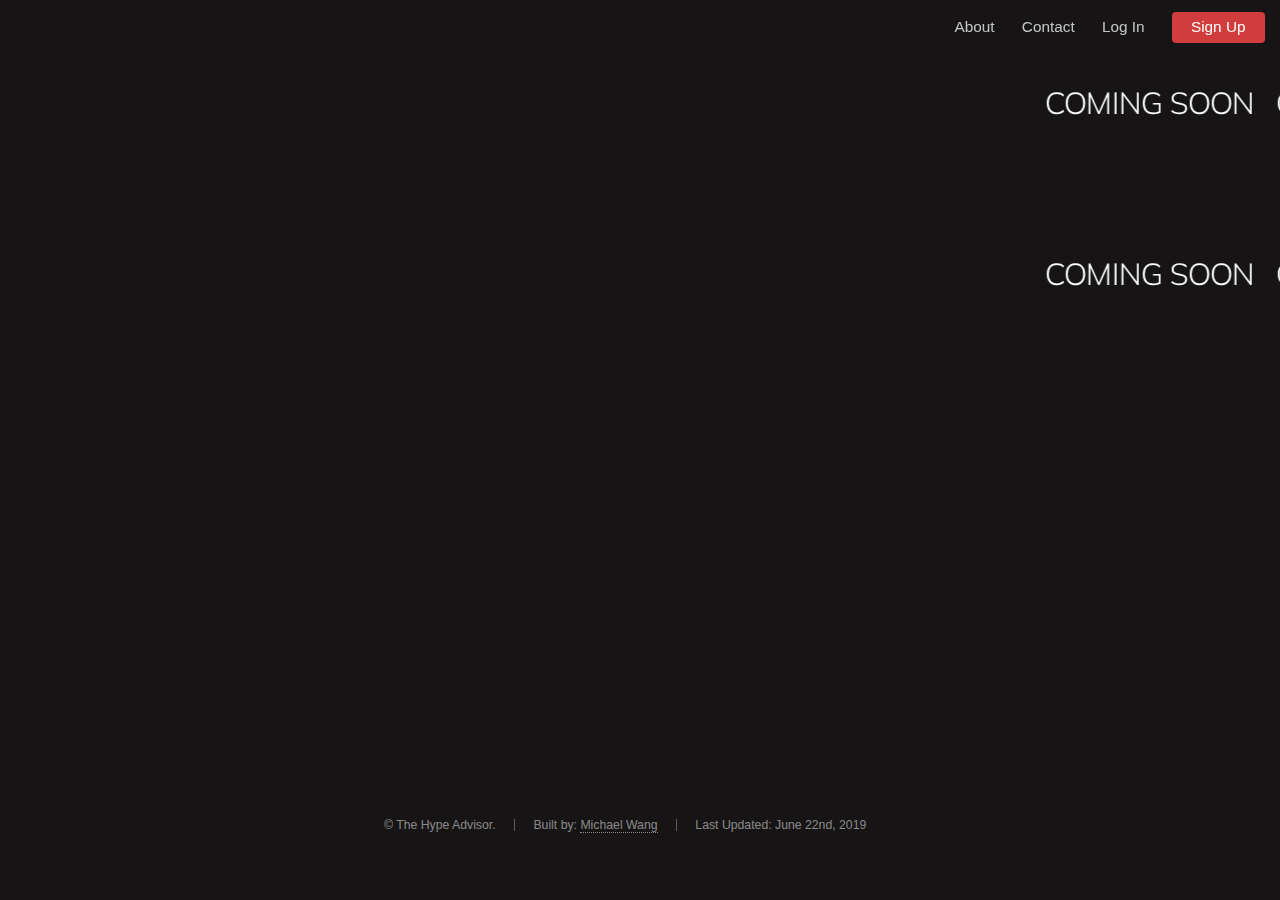
==== commit fde94e26: "coming soon page" ====
--- a/comingsoon.html
+++ b/comingsoon.html
@@ -2,6 +2,7 @@
 <html>
 	<head>
 		<title>The Hype Fund - Coming Soon</title>
+		<link rel="shortcut icon" href="favicon.ico" type="image/x-icon">
 		<meta charset="utf-8" />
 		<meta name="viewport" content="width=device-width, initial-scale=1, user-scalable=no" />
 		<link rel="stylesheet" href="assets/css/main.css" />
@@ -12,7 +13,7 @@
 			<!-- Header -->
 				<header id="header">
 					<h1 id="logo">
-					<a href="#index.html" >
+					<a href="index.html" >
 						<img src="images/letter_logo.png" alt="" style="float:right;height:40px; margin: 10px 0px" />
 					</a>
 					</h1>
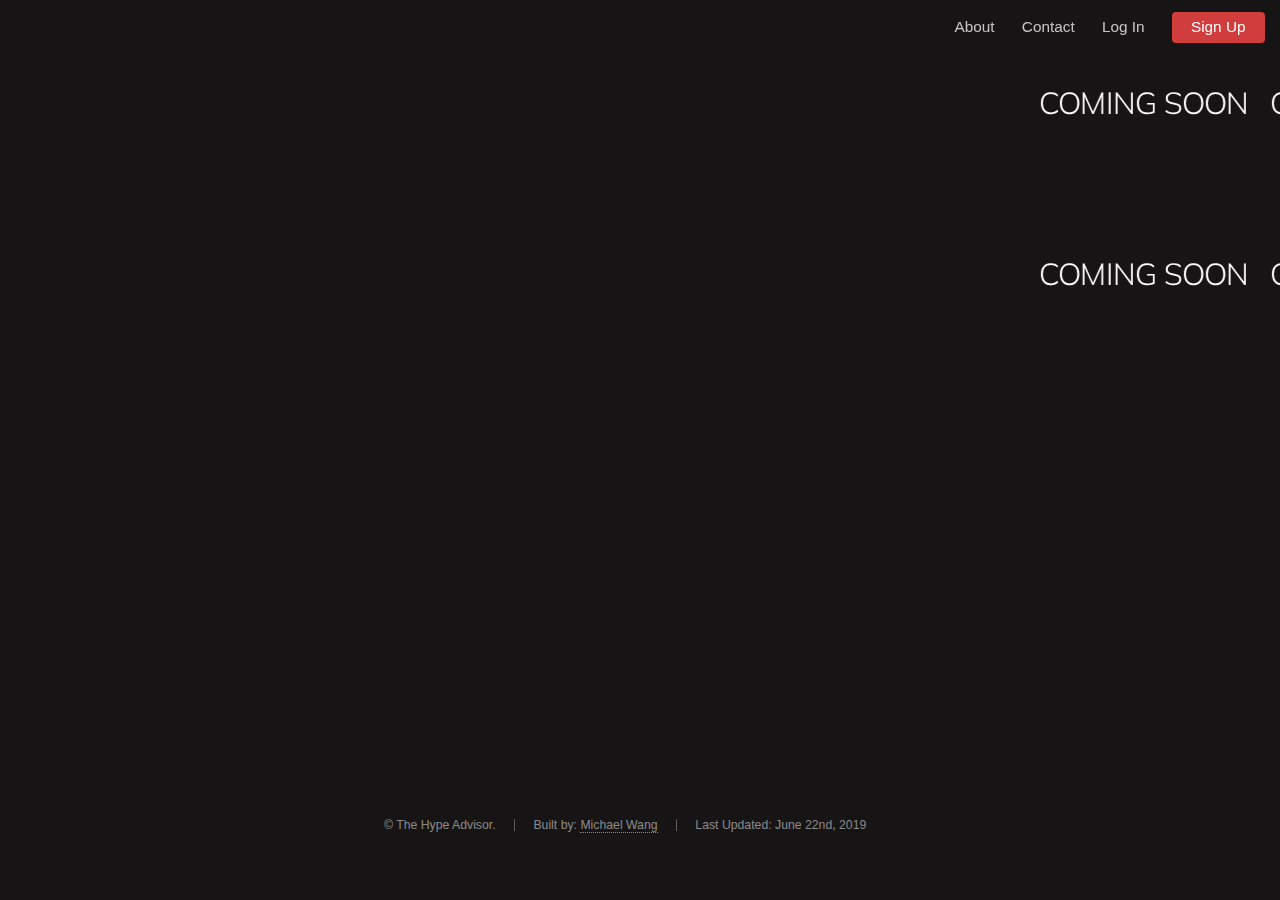
==== commit 09a0970c: "coming soon page" ====
--- a/comingsoon.html
+++ b/comingsoon.html
@@ -22,7 +22,7 @@
 							<li>
 								<a href="index.html">About</a>
 							</li>
-							<li><a href="index.html#form" type="scrolly">Contact</a></li>
+							<li><a href="index.html#form" class="scrolly">Contact</a></li>
 							<li><a href="#">Log In</a></li>
 							<li><a href="#" class="button primary">Sign Up</a></li>
 							
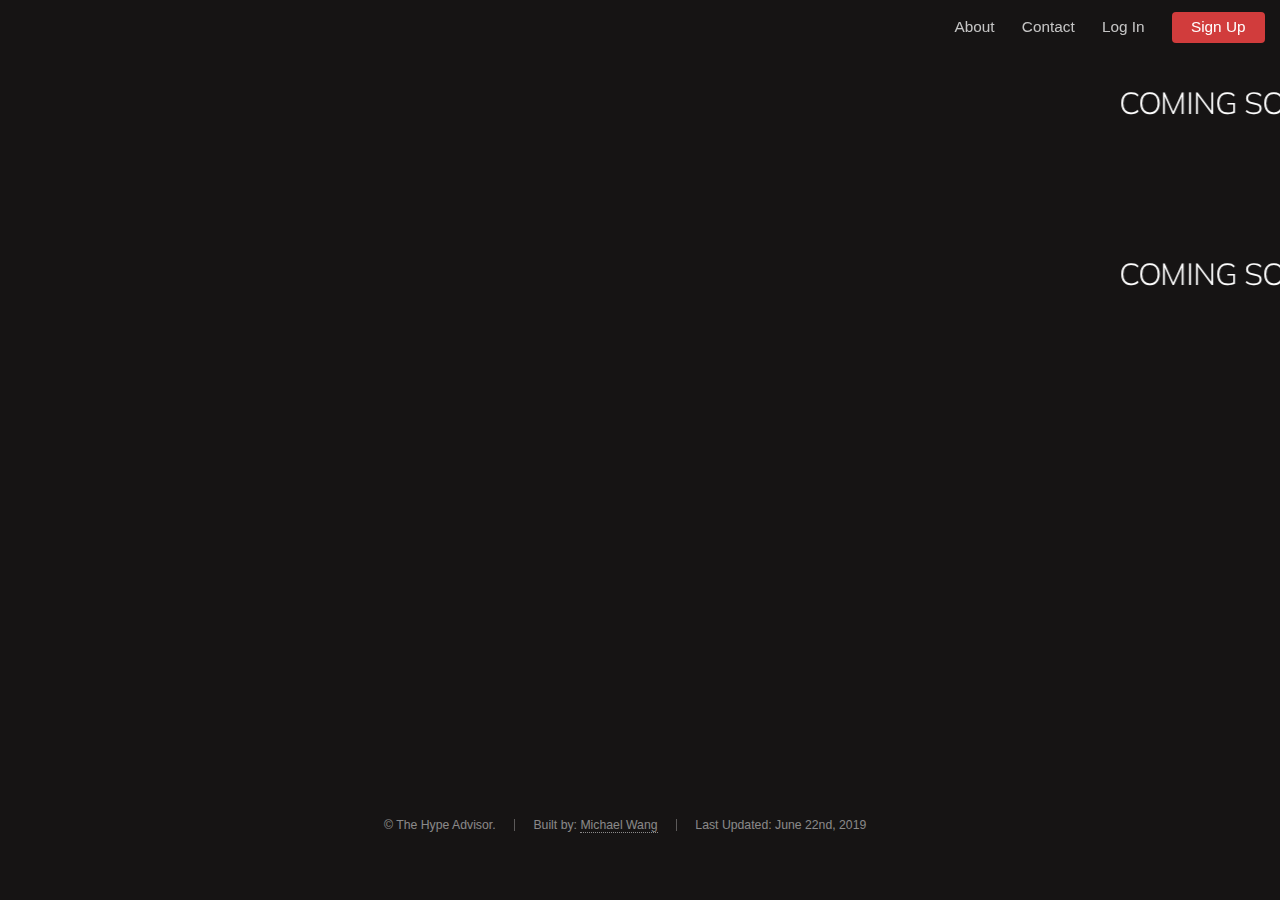
==== commit 38f94233: "fixes" ====
--- a/comingsoon.html
+++ b/comingsoon.html
@@ -32,16 +32,16 @@
 				<div>
 					</br>
 				</div>
-				<marquee behavior="scroll" direction="left" scrollamount="30">
+				<marquee behavior="scroll" direction="left" scrollamount="20">
 					<h2><b>COMING SOON &nbsp; COMING SOON &nbsp; COMING SOON &nbsp; COMING SOON &nbsp; COMING SOON &nbsp; COMING SOON &nbsp; COMING SOON &nbsp; COMING SOON &nbsp; COMING SOON &nbsp; COMING SOON &nbsp; COMING SOON &nbsp; COMING SOON &nbsp; COMING SOON &nbsp; COMING SOON &nbsp; COMING SOON &nbsp; COMING SOON &nbsp; COMING SOON &nbsp; COMING SOON &nbsp; COMING SOON &nbsp; COMING SOON &nbsp; COMING SOON &nbsp; COMING SOON &nbsp; COMING SOON &nbsp; COMING SOON &nbsp; COMING SOON &nbsp; COMING SOON &nbsp; COMING SOON &nbsp; COMING SOON &nbsp; COMING SOON &nbsp; COMING SOON &nbsp; COMING SOON &nbsp; COMING SOON &nbsp; COMING SOON &nbsp; COMING SOON &nbsp; COMING SOON &nbsp; COMING SOON &nbsp; COMING SOON &nbsp; COMING SOON &nbsp; COMING SOON &nbsp; COMING SOON &nbsp; COMING SOON &nbsp; COMING SOON &nbsp; COMING SOON &nbsp; COMING SOON &nbsp; COMING SOON &nbsp; COMING SOON &nbsp; COMING SOON &nbsp; COMING SOON &nbsp; COMING SOON</b></h2>
 				</marquee>
-				<marquee behavior="scroll" direction="right" scrollamount="30">
+				<marquee behavior="scroll" direction="right" scrollamount="20">
 					<h2><b>COMING SOON &nbsp; COMING SOON &nbsp; COMING SOON &nbsp; COMING SOON &nbsp; COMING SOON &nbsp; COMING SOON &nbsp; COMING SOON &nbsp; COMING SOON &nbsp; COMING SOON &nbsp; COMING SOON &nbsp; COMING SOON &nbsp; COMING SOON &nbsp; COMING SOON &nbsp; COMING SOON &nbsp; COMING SOON &nbsp; COMING SOON &nbsp; COMING SOON &nbsp; COMING SOON &nbsp; COMING SOON &nbsp; COMING SOON &nbsp; COMING SOON &nbsp; COMING SOON &nbsp; COMING SOON &nbsp; COMING SOON &nbsp; COMING SOON &nbsp; COMING SOON &nbsp; COMING SOON &nbsp; COMING SOON &nbsp; COMING SOON &nbsp; COMING SOON &nbsp; COMING SOON &nbsp; COMING SOON &nbsp; COMING SOON &nbsp; COMING SOON &nbsp; COMING SOON &nbsp; COMING SOON &nbsp; COMING SOON &nbsp; COMING SOON &nbsp; COMING SOON &nbsp; COMING SOON &nbsp; COMING SOON &nbsp; COMING SOON &nbsp; COMING SOON &nbsp; COMING SOON &nbsp; COMING SOON &nbsp; COMING SOON &nbsp; COMING SOON &nbsp; COMING SOON &nbsp; COMING SOON</b></h2>
 				</marquee>
-				<marquee behavior="scroll" direction="left" scrollamount="30">
+				<marquee behavior="scroll" direction="left" scrollamount="20">
 					<h2><b>COMING SOON &nbsp; COMING SOON &nbsp; COMING SOON &nbsp; COMING SOON &nbsp; COMING SOON &nbsp; COMING SOON &nbsp; COMING SOON &nbsp; COMING SOON &nbsp; COMING SOON &nbsp; COMING SOON &nbsp; COMING SOON &nbsp; COMING SOON &nbsp; COMING SOON &nbsp; COMING SOON &nbsp; COMING SOON &nbsp; COMING SOON &nbsp; COMING SOON &nbsp; COMING SOON &nbsp; COMING SOON &nbsp; COMING SOON &nbsp; COMING SOON &nbsp; COMING SOON &nbsp; COMING SOON &nbsp; COMING SOON &nbsp; COMING SOON &nbsp; COMING SOON &nbsp; COMING SOON &nbsp; COMING SOON &nbsp; COMING SOON &nbsp; COMING SOON &nbsp; COMING SOON &nbsp; COMING SOON &nbsp; COMING SOON &nbsp; COMING SOON &nbsp; COMING SOON &nbsp; COMING SOON &nbsp; COMING SOON &nbsp; COMING SOON &nbsp; COMING SOON &nbsp; COMING SOON &nbsp; COMING SOON &nbsp; COMING SOON &nbsp; COMING SOON &nbsp; COMING SOON &nbsp; COMING SOON &nbsp; COMING SOON &nbsp; COMING SOON &nbsp; COMING SOON &nbsp; COMING SOON</b></h2>
 				</marquee>
-				<marquee behavior="scroll" direction="right" scrollamount="30">
+				<marquee behavior="scroll" direction="right" scrollamount="20">
 					<h2><b>COMING SOON &nbsp; COMING SOON &nbsp; COMING SOON &nbsp; COMING SOON &nbsp; COMING SOON &nbsp; COMING SOON &nbsp; COMING SOON &nbsp; COMING SOON &nbsp; COMING SOON &nbsp; COMING SOON &nbsp; COMING SOON &nbsp; COMING SOON &nbsp; COMING SOON &nbsp; COMING SOON &nbsp; COMING SOON &nbsp; COMING SOON &nbsp; COMING SOON &nbsp; COMING SOON &nbsp; COMING SOON &nbsp; COMING SOON &nbsp; COMING SOON &nbsp; COMING SOON &nbsp; COMING SOON &nbsp; COMING SOON &nbsp; COMING SOON &nbsp; COMING SOON &nbsp; COMING SOON &nbsp; COMING SOON &nbsp; COMING SOON &nbsp; COMING SOON &nbsp; COMING SOON &nbsp; COMING SOON &nbsp; COMING SOON &nbsp; COMING SOON &nbsp; COMING SOON &nbsp; COMING SOON &nbsp; COMING SOON &nbsp; COMING SOON &nbsp; COMING SOON &nbsp; COMING SOON &nbsp; COMING SOON &nbsp; COMING SOON &nbsp; COMING SOON &nbsp; COMING SOON &nbsp; COMING SOON &nbsp; COMING SOON &nbsp; COMING SOON &nbsp; COMING SOON &nbsp; COMING SOON</b></h2>
 				</marquee>
 			</div>
--- a/assets/css/main.css
+++ b/assets/css/main.css
@@ -219,6 +219,11 @@
 			padding: 1em 1.5em;
 			overflow-x: auto;
 		}
+
+	.asterisk {
+		font-size: 0.7em;
+		text-align: left;
+	}
 
 	.align-left {
 		text-align: left;
@@ -2734,7 +2739,7 @@
 			border-right: 0;
 		}
 
-			table tbody tr:nth-child(2n + 1) {
+			table tbody tr:hover {
 				background-color: rgba(255, 255, 255, 0.075);
 			}
 
@@ -2783,6 +2788,24 @@
 			table.alt tfoot {
 				border-top: 0;
 			}
+
+/*Chart.js wrapper
+	.chartWrapper {
+		position: relative;
+	}
+
+	.chartWrapper > canvas {
+	 	position: absolute;
+	 	left: 0;
+		top: 0;
+		pointer-events: none;
+	}
+
+	.chartAreaWrapper {
+		width: 600px;
+	 	overflow-x: scroll;
+	 }
+	 */
 
 /* Button */
 
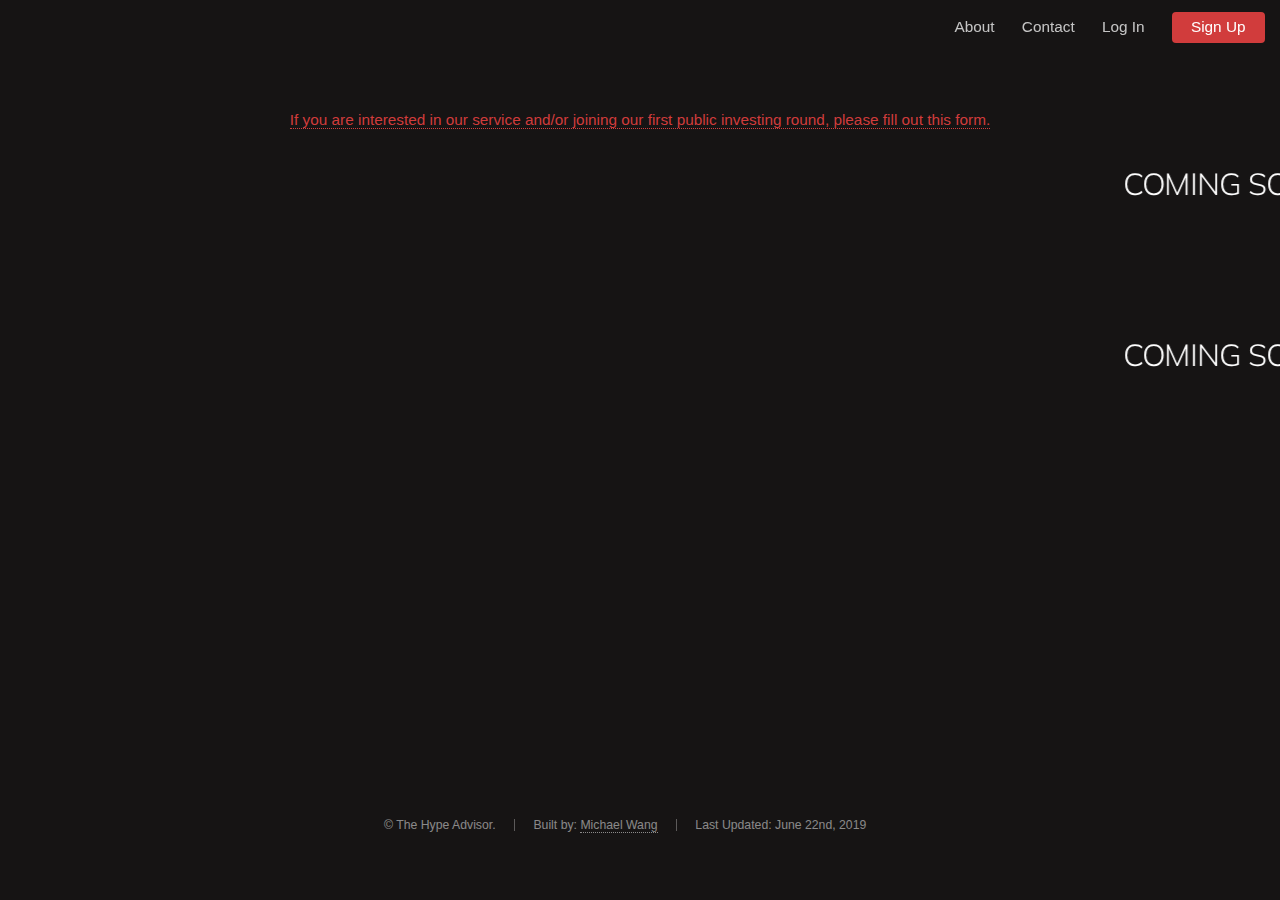
==== commit 488b6938: "coming soon edit" ====
--- a/comingsoon.html
+++ b/comingsoon.html
@@ -32,6 +32,11 @@
 				<div>
 					</br>
 				</div>
+				</br>
+				<div align="center">
+					<a href="https://airtable.com/shrC9GPvWoOVKdjZ9" target="_blank">If you are interested in our service and/or joining our first public investing round, please fill out this form.</a>
+				</div>
+				</br>
 				<marquee behavior="scroll" direction="left" scrollamount="20">
 					<h2><b>COMING SOON &nbsp; COMING SOON &nbsp; COMING SOON &nbsp; COMING SOON &nbsp; COMING SOON &nbsp; COMING SOON &nbsp; COMING SOON &nbsp; COMING SOON &nbsp; COMING SOON &nbsp; COMING SOON &nbsp; COMING SOON &nbsp; COMING SOON &nbsp; COMING SOON &nbsp; COMING SOON &nbsp; COMING SOON &nbsp; COMING SOON &nbsp; COMING SOON &nbsp; COMING SOON &nbsp; COMING SOON &nbsp; COMING SOON &nbsp; COMING SOON &nbsp; COMING SOON &nbsp; COMING SOON &nbsp; COMING SOON &nbsp; COMING SOON &nbsp; COMING SOON &nbsp; COMING SOON &nbsp; COMING SOON &nbsp; COMING SOON &nbsp; COMING SOON &nbsp; COMING SOON &nbsp; COMING SOON &nbsp; COMING SOON &nbsp; COMING SOON &nbsp; COMING SOON &nbsp; COMING SOON &nbsp; COMING SOON &nbsp; COMING SOON &nbsp; COMING SOON &nbsp; COMING SOON &nbsp; COMING SOON &nbsp; COMING SOON &nbsp; COMING SOON &nbsp; COMING SOON &nbsp; COMING SOON &nbsp; COMING SOON &nbsp; COMING SOON &nbsp; COMING SOON &nbsp; COMING SOON</b></h2>
 				</marquee>
@@ -41,9 +46,10 @@
 				<marquee behavior="scroll" direction="left" scrollamount="20">
 					<h2><b>COMING SOON &nbsp; COMING SOON &nbsp; COMING SOON &nbsp; COMING SOON &nbsp; COMING SOON &nbsp; COMING SOON &nbsp; COMING SOON &nbsp; COMING SOON &nbsp; COMING SOON &nbsp; COMING SOON &nbsp; COMING SOON &nbsp; COMING SOON &nbsp; COMING SOON &nbsp; COMING SOON &nbsp; COMING SOON &nbsp; COMING SOON &nbsp; COMING SOON &nbsp; COMING SOON &nbsp; COMING SOON &nbsp; COMING SOON &nbsp; COMING SOON &nbsp; COMING SOON &nbsp; COMING SOON &nbsp; COMING SOON &nbsp; COMING SOON &nbsp; COMING SOON &nbsp; COMING SOON &nbsp; COMING SOON &nbsp; COMING SOON &nbsp; COMING SOON &nbsp; COMING SOON &nbsp; COMING SOON &nbsp; COMING SOON &nbsp; COMING SOON &nbsp; COMING SOON &nbsp; COMING SOON &nbsp; COMING SOON &nbsp; COMING SOON &nbsp; COMING SOON &nbsp; COMING SOON &nbsp; COMING SOON &nbsp; COMING SOON &nbsp; COMING SOON &nbsp; COMING SOON &nbsp; COMING SOON &nbsp; COMING SOON &nbsp; COMING SOON &nbsp; COMING SOON &nbsp; COMING SOON</b></h2>
 				</marquee>
-				<marquee behavior="scroll" direction="right" scrollamount="20">
+<!-- 				<marquee behavior="scroll" direction="right" scrollamount="20">
 					<h2><b>COMING SOON &nbsp; COMING SOON &nbsp; COMING SOON &nbsp; COMING SOON &nbsp; COMING SOON &nbsp; COMING SOON &nbsp; COMING SOON &nbsp; COMING SOON &nbsp; COMING SOON &nbsp; COMING SOON &nbsp; COMING SOON &nbsp; COMING SOON &nbsp; COMING SOON &nbsp; COMING SOON &nbsp; COMING SOON &nbsp; COMING SOON &nbsp; COMING SOON &nbsp; COMING SOON &nbsp; COMING SOON &nbsp; COMING SOON &nbsp; COMING SOON &nbsp; COMING SOON &nbsp; COMING SOON &nbsp; COMING SOON &nbsp; COMING SOON &nbsp; COMING SOON &nbsp; COMING SOON &nbsp; COMING SOON &nbsp; COMING SOON &nbsp; COMING SOON &nbsp; COMING SOON &nbsp; COMING SOON &nbsp; COMING SOON &nbsp; COMING SOON &nbsp; COMING SOON &nbsp; COMING SOON &nbsp; COMING SOON &nbsp; COMING SOON &nbsp; COMING SOON &nbsp; COMING SOON &nbsp; COMING SOON &nbsp; COMING SOON &nbsp; COMING SOON &nbsp; COMING SOON &nbsp; COMING SOON &nbsp; COMING SOON &nbsp; COMING SOON &nbsp; COMING SOON &nbsp; COMING SOON</b></h2>
-				</marquee>
+				</marquee> -->
+				</br>
 			</div>
 		</div>
 		<footer id="footer" style="position: absolute; bottom: 0; left: 30%">
--- a/assets/css/main.css
+++ b/assets/css/main.css
@@ -112,9 +112,23 @@
 	}
 
 		a:hover {
-			color: #e85151 !important;
-			border-bottom-color: transparent;
-		}
+			color: #ffffff !important;
+		}
+
+	.style2 a{
+		-moz-transition: border-color 0.2s ease-in-out, color 0.2s ease-in-out;
+		-webkit-transition: border-color 0.2s ease-in-out, color 0.2s ease-in-out;
+		-ms-transition: border-color 0.2s ease-in-out, color 0.2s ease-in-out;
+		transition: border-color 0.2s ease-in-out, color 0.2s ease-in-out;
+		border-bottom: dotted 1px;
+		color: #ffffff;
+		text-decoration: none;
+	}
+
+		.style2 a:hover {
+			color: #000000 !important;
+		}
+
 
 	strong, b {
 		color: #ffffff;
@@ -221,8 +235,9 @@
 		}
 
 	.asterisk {
-		font-size: 0.7em;
+		font-size: 0.5em;
 		text-align: left;
+		line-height: 1.2em;
 	}
 
 	.align-left {
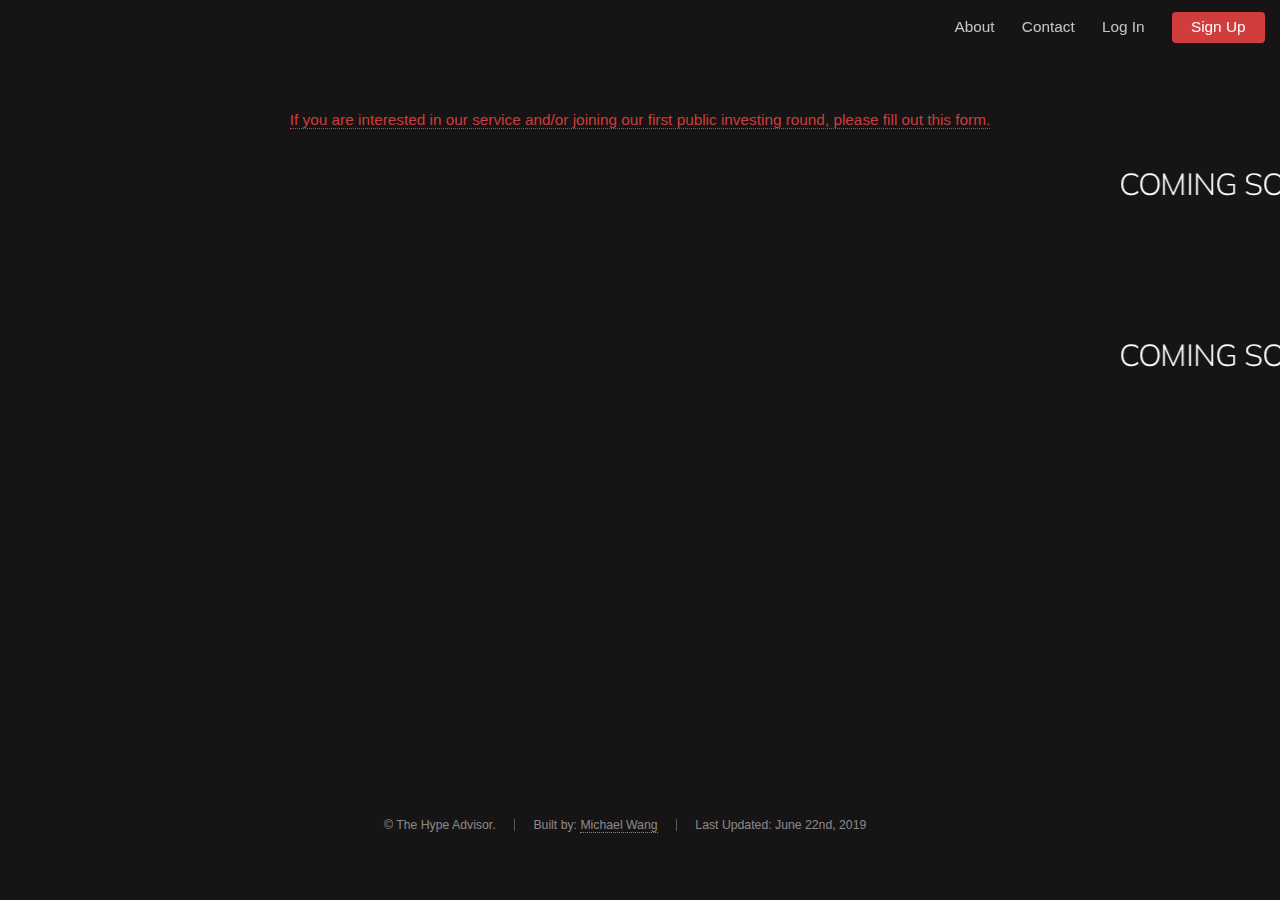
==== commit a8ac27e0: "gdata" ====
--- a/comingsoon.html
+++ b/comingsoon.html
@@ -1,6 +1,15 @@
 <!DOCTYPE HTML>
 <html>
 	<head>
+		<!-- Global site tag (gtag.js) - Google Analytics -->
+		<script async src="https://www.googletagmanager.com/gtag/js?id=UA-148317365-1"></script>
+		<script>
+		  window.dataLayer = window.dataLayer || [];
+		  function gtag(){dataLayer.push(arguments);}
+		  gtag('js', new Date());
+
+		  gtag('config', 'UA-148317365-1');
+		</script>
 		<title>The Hype Fund - Coming Soon</title>
 		<link rel="shortcut icon" href="favicon.ico" type="image/x-icon">
 		<meta charset="utf-8" />
